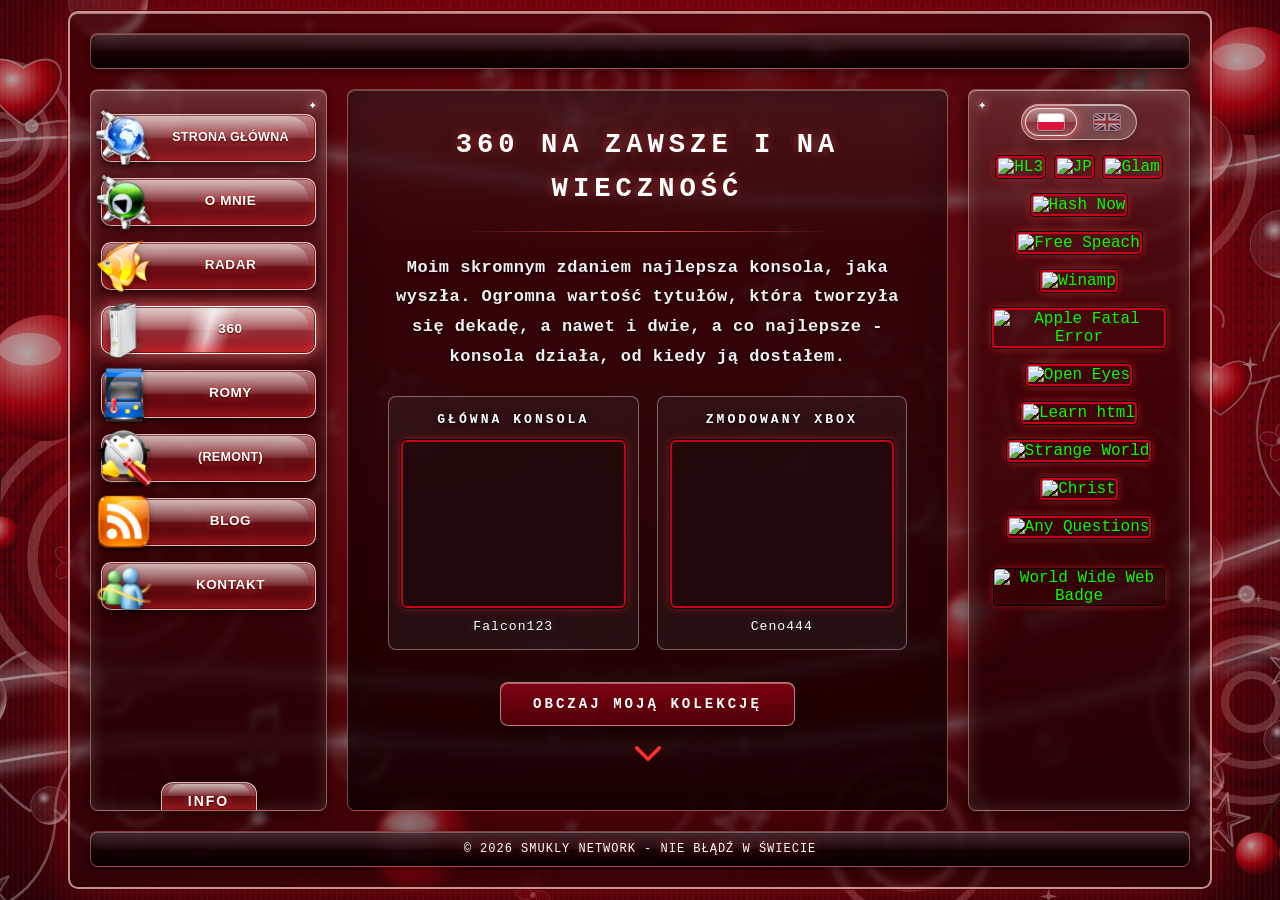
==== 360.html @ ffe2c6ab "Update 360.html" ====
<!DOCTYPE html>
<html lang="pl">
<head>
    <meta charset="UTF-8">
    <meta name="viewport" content="width=device-width, initial-scale=1.0">
    <title>360 - SMUKLY NETWORK</title>
    <link rel="icon" href="server-icon.png" type="image/png">
    <link rel="shortcut icon" href="server-icon.png" type="image/png">
    <style type="text/css">@font-face {font-family:'VT323';font-style:normal;font-weight:400;src:url(/cf-fonts/s/vt323/5.2.7/vietnamese/400/normal.woff2);unicode-range:U+0102-0103,U+0110-0111,U+0128-0129,U+0168-0169,U+01A0-01A1,U+01AF-01B0,U+0300-0301,U+0303-0304,U+0308-0309,U+0323,U+0329,U+1EA0-1EF9,U+20AB;font-display:swap;}@font-face {font-family:'VT323';font-style:normal;font-weight:400;src:url(/cf-fonts/s/vt323/5.2.7/latin/400/normal.woff2);unicode-range:U+0000-00FF,U+0131,U+0152-0153,U+02BB-02BC,U+02C6,U+02DA,U+02DC,U+0304,U+0308,U+0329,U+2000-206F,U+20AC,U+2122,U+2191,U+2193,U+2212,U+2215,U+FEFF,U+FFFD;font-display:swap;}@font-face {font-family:'VT323';font-style:normal;font-weight:400;src:url(/cf-fonts/s/vt323/5.2.7/latin-ext/400/normal.woff2);unicode-range:U+0100-02BA,U+02BD-02C5,U+02C7-02CC,U+02CE-02D7,U+02DD-02FF,U+0304,U+0308,U+0329,U+1D00-1DBF,U+1E00-1E9F,U+1EF2-1EFF,U+2020,U+20A0-20AB,U+20AD-20C0,U+2113,U+2C60-2C7F,U+A720-A7FF;font-display:swap;}@font-face {font-family:'Comfortaa';font-style:normal;font-weight:700;src:url(/cf-fonts/v/comfortaa/5.2.8/greek/wght/normal.woff2);unicode-range:U+0370-0377,U+037A-037F,U+0384-038A,U+038C,U+038E-03A1,U+03A3-03FF;font-display:swap;}@font-face {font-family:'Comfortaa';font-style:normal;font-weight:700;src:url(/cf-fonts/v/comfortaa/5.2.8/vietnamese/wght/normal.woff2);unicode-range:U+0102-0103,U+0110-0111,U+0128-0129,U+0168-0169,U+01A0-01A1,U+01AF-01B0,U+0300-0301,U+0303-0304,U+0308-0309,U+0323,U+0329,U+1EA0-1EF9,U+20AB;font-display:swap;}@font-face {font-family:'Comfortaa';font-style:normal;font-weight:700;src:url(/cf-fonts/v/comfortaa/5.2.8/cyrillic/wght/normal.woff2);unicode-range:U+0301,U+0400-045F,U+0490-0491,U+04B0-04B1,U+2116;font-display:swap;}@font-face {font-family:'Comfortaa';font-style:normal;font-weight:700;src:url(/cf-fonts/v/comfortaa/5.2.8/cyrillic-ext/wght/normal.woff2);unicode-range:U+0460-052F,U+1C80-1C8A,U+20B4,U+2DE0-2DFF,U+A640-A69F,U+FE2E-FE2F;font-display:swap;}@font-face {font-family:'Comfortaa';font-style:normal;font-weight:700;src:url(/cf-fonts/v/comfortaa/5.2.8/latin/wght/normal.woff2);unicode-range:U+0000-00FF,U+0131,U+0152-0153,U+02BB-02BC,U+02C6,U+02DA,U+02DC,U+0304,U+0308,U+0329,U+2000-206F,U+20AC,U+2122,U+2191,U+2193,U+2212,U+2215,U+FEFF,U+FFFD;font-display:swap;}@font-face {font-family:'Comfortaa';font-style:normal;font-weight:700;src:url(/cf-fonts/v/comfortaa/5.2.8/latin-ext/wght/normal.woff2);unicode-range:U+0100-02BA,U+02BD-02C5,U+02C7-02CC,U+02CE-02D7,U+02DD-02FF,U+0304,U+0308,U+0329,U+1D00-1DBF,U+1E00-1E9F,U+1EF2-1EFF,U+2020,U+20A0-20AB,U+20AD-20C0,U+2113,U+2C60-2C7F,U+A720-A7FF;font-display:swap;}@font-face {font-family:'Orbitron';font-style:normal;font-weight:700;src:url(/cf-fonts/v/orbitron/5.2.8/latin/wght/normal.woff2);unicode-range:U+0000-00FF,U+0131,U+0152-0153,U+02BB-02BC,U+02C6,U+02DA,U+02DC,U+0304,U+0308,U+0329,U+2000-206F,U+20AC,U+2122,U+2191,U+2193,U+2212,U+2215,U+FEFF,U+FFFD;font-display:swap;}@font-face {font-family:'Baloo 2';font-style:normal;font-weight:800;src:url(/cf-fonts/v/baloo-2/5.2.7/latin/wght/normal.woff2);unicode-range:U+0000-00FF,U+0131,U+0152-0153,U+02BB-02BC,U+02C6,U+02DA,U+02DC,U+0304,U+0308,U+0329,U+2000-206F,U+20AC,U+2122,U+2191,U+2193,U+2212,U+2215,U+FEFF,U+FFFD;font-display:swap;}@font-face {font-family:'Baloo 2';font-style:normal;font-weight:800;src:url(/cf-fonts/v/baloo-2/5.2.7/vietnamese/wght/normal.woff2);unicode-range:U+0102-0103,U+0110-0111,U+0128-0129,U+0168-0169,U+01A0-01A1,U+01AF-01B0,U+0300-0301,U+0303-0304,U+0308-0309,U+0323,U+0329,U+1EA0-1EF9,U+20AB;font-display:swap;}@font-face {font-family:'Baloo 2';font-style:normal;font-weight:800;src:url(/cf-fonts/v/baloo-2/5.2.7/latin-ext/wght/normal.woff2);unicode-range:U+0100-02BA,U+02BD-02C5,U+02C7-02CC,U+02CE-02D7,U+02DD-02FF,U+0304,U+0308,U+0329,U+1D00-1DBF,U+1E00-1E9F,U+1EF2-1EFF,U+2020,U+20A0-20AB,U+20AD-20C0,U+2113,U+2C60-2C7F,U+A720-A7FF;font-display:swap;}@font-face {font-family:'Baloo 2';font-style:normal;font-weight:800;src:url(/cf-fonts/v/baloo-2/5.2.7/devanagari/wght/normal.woff2);unicode-range:U+0900-097F,U+1CD0-1CF9,U+200C-200D,U+20A8,U+20B9,U+20F0,U+25CC,U+A830-A839,U+A8E0-A8FF,U+11B00-11B09;font-display:swap;}@font-face {font-family:'Fredoka';font-style:normal;font-weight:600;src:url(/cf-fonts/v/fredoka/5.2.10/latin/wght/normal.woff2);unicode-range:U+0000-00FF,U+0131,U+0152-0153,U+02BB-02BC,U+02C6,U+02DA,U+02DC,U+0304,U+0308,U+0329,U+2000-206F,U+20AC,U+2122,U+2191,U+2193,U+2212,U+2215,U+FEFF,U+FFFD;font-display:swap;}@font-face {font-family:'Fredoka';font-style:normal;font-weight:600;src:url(/cf-fonts/v/fredoka/5.2.10/latin-ext/wght/normal.woff2);unicode-range:U+0100-02BA,U+02BD-02C5,U+02C7-02CC,U+02CE-02D7,U+02DD-02FF,U+0304,U+0308,U+0329,U+1D00-1DBF,U+1E00-1E9F,U+1EF2-1EFF,U+2020,U+20A0-20AB,U+20AD-20C0,U+2113,U+2C60-2C7F,U+A720-A7FF;font-display:swap;}@font-face {font-family:'Fredoka';font-style:normal;font-weight:600;src:url(/cf-fonts/v/fredoka/5.2.10/hebrew/wght/normal.woff2);unicode-range:U+0307-0308,U+0590-05FF,U+200C-2010,U+20AA,U+25CC,U+FB1D-FB4F;font-display:swap;}@font-face {font-family:'Audiowide';font-style:normal;font-weight:400;src:url(/cf-fonts/s/audiowide/5.2.7/latin/400/normal.woff2);unicode-range:U+0000-00FF,U+0131,U+0152-0153,U+02BB-02BC,U+02C6,U+02DA,U+02DC,U+0304,U+0308,U+0329,U+2000-206F,U+20AC,U+2122,U+2191,U+2193,U+2212,U+2215,U+FEFF,U+FFFD;font-display:swap;}@font-face {font-family:'Audiowide';font-style:normal;font-weight:400;src:url(/cf-fonts/s/audiowide/5.2.7/latin-ext/400/normal.woff2);unicode-range:U+0100-02BA,U+02BD-02C5,U+02C7-02CC,U+02CE-02D7,U+02DD-02FF,U+0304,U+0308,U+0329,U+1D00-1DBF,U+1E00-1E9F,U+1EF2-1EFF,U+2020,U+20A0-20AB,U+20AD-20C0,U+2113,U+2C60-2C7F,U+A720-A7FF;font-display:swap;}</style>
    <link rel="stylesheet" href="style.css">
</head>
<body>
    <div class="bg-fx" aria-hidden="true"><span></span><span></span><span></span><span></span><span></span><span></span><span></span><span></span><span></span><span></span><span></span><span></span></div>
    <div class="container">
        <div class="ticker-wrapper">
            <div class="ticker" data-i18n="ticker">wkrótce nowe wpisy na stronie: smukly network</div>
        </div>
        <div class="main">
            <div class="menu">
                <a href="index.html"><img src="stronaglowna_icon.png" alt=""><span class="nav-label nav-label-long" data-i18n="nav_home">STRONA GŁÓWNA</span></a>
                <a href="o-mnie.html"><img src="omnie_icon.png" alt=""><span class="nav-label" data-i18n="nav_about">O MNIE</span></a>
                <a href="radar.html"><img src="radai_icon.png" alt=""><span class="nav-label" data-i18n="nav_gear">RADAR</span></a>
                <a href="360.html" class="active"><img src="360_icon.ico" alt=""><span class="nav-label" data-i18n="nav_music">360</span></a>
                <a href="romy.html"><img src="romy_icon.png" alt=""><span class="nav-label" data-i18n="nav_studio">ROMY</span></a>
                <a href="sztuka.html"><img src="(remont)_icon.png" alt=""><span class="nav-label nav-label-long" data-i18n="nav_art">(REMONT)</span></a>
                <a href="blog.html"><img src="blog_icon.png" alt=""><span class="nav-label" data-i18n="nav_blog">BLOG</span></a>
                <a href="kontakt.html"><img src="kontakt_icon.ico" alt=""><span class="nav-label" data-i18n="nav_contact">KONTAKT</span></a>
                <a href="info.html" class="menu-info-bottom" data-i18n="nav_info">INFO</a>
            </div>
            <div class="content">
                <div class="x360">
                    <h1 class="x360-title">360 NA ZAWSZE I NA WIECZNOŚĆ</h1>

                    <hr class="x360-sep">

                    <p class="x360-lead" data-i18n="x360_lead">Moim skromnym zdaniem najlepsza konsola, jaka wyszła. Ogromny wachlarz tytułów, który tworzyła się ponad dekadę; i poprostu złoto nie do zastąpienia.</p>

                    <div class="x360-consoles">
                        <div class="x360-console">
                            <h3 class="x360-console-name" data-i18n="x360_main_name">GŁÓWNA KONSOLA</h3>
                            <div class="x360-image">
                                <img src="main360icon.png" alt="Główna konsola">
                            </div>
                            <div class="x360-caption" data-i18n="x360_main_caption">Falcon123</div>
                        </div>
                        <div class="x360-console">
                            <h3 class="x360-console-name" data-i18n="x360_mod_name">ZMODOWANY XBOX</h3>
                            <div class="x360-image">
                                <img src="mod360icon.png" alt="Zmodowany Xbox">
                            </div>
                            <div class="x360-caption" data-i18n="x360_mod_caption">Ceno444</div>
                        </div>
                    </div>

                    <div class="x360-open" id="x360Open">
                        <button type="button" class="x360-open-btn" onclick="toggleX360()" data-i18n="x360_open">OBCZAJ MOJĄ KOLEKCJĘ</button>
                        <div class="x360-arrow" aria-hidden="true">
                            <svg viewBox="0 0 24 24" width="34" height="34"><path d="M4 7 L12 15 L20 7" fill="none" stroke="#ff2a2a" stroke-width="2.6" stroke-linecap="round" stroke-linejoin="round"/></svg>
                        </div>
                    </div>

                    <div class="x360-collection" id="x360Collection">
                        <h2 class="x360-sub" data-i18n="x360_list_title">KOLEKCJA - PEŁNA LISTA TYTUŁÓW</h2>
                        <p class="x360-count" data-i18n="x360_count">aktualny stan: 87</p>
                        <div class="x360-grid-wrap" id="x360Table">
                            <table class="x360-grid">
                                <tbody>
                                <tr><td>Red Dead Redemption</td><td>GTA V</td><td>GTA IV</td></tr>
                                <tr><td>GTA San Andreas</td><td>Xbox Live ArcadE</td><td>Fallout New Vegas</td></tr>
                                <tr><td>Naruto Rise Of a Ninja</td><td>Dead or Alive 4</td><td>BlazBlue CT.</td></tr>
                                <tr><td>Naruto SUNSR.</td><td>Naruto SUNS2.</td><td>L.A.Noire</td></tr>
                                <tr><td>Remember Me</td><td>Sleeping Dogs</td><td>Alan Wake</td></tr>
                                <tr><td>ROT. Tomb Rider</td><td>Tomb Rider</td><td>Tomb Rider U.</td></tr>
                                <tr><td>South Park TSOT.</td><td>Ashes C.2009</td><td>Minecraft</td></tr>
                                <tr><td>Pirates OTC. AWE.</td><td>Battlefield 4</td><td>Battlefield 3 LE.</td></tr>
                                <tr><td>COD MW3</td><td>COD MW2</td><td>Crysis 2</td></tr>
                                <tr><td>Crysis 3 HE.</td><td>COD BO3</td><td>Halo Reach</td></tr>
                                <tr><td>Halo 4</td><td>Halo 3</td><td>Halo 3 ODST</td></tr>
                                <tr><td>MetalGearRising R.</td><td>Hitman A.</td><td>WatchDogs</td></tr>
                                <tr><td>Assasin C. IV</td><td>Assasin C. III</td><td>Assasin C. R.</td></tr>
                                <tr><td>Assasin C. B.</td><td>Assasin C. II</td><td>Assasin C.</td></tr>
                                <tr><td>Final Fantasy XIII</td><td>TCGRAW.</td><td>Deadpool</td></tr>
                                <tr><td>Mirror's Edge</td><td>Grid 2</td><td>Destiny</td></tr>
                                <tr><td>Perfect Dark Z.</td><td>DeadRising 2</td><td>Borderlands 2</td></tr>
                                <tr><td>Borderlands</td><td>F1 2011</td><td>NBA2k12</td></tr>
                                <tr><td>NBA2k11</td><td>NBA Street H.</td><td>Fifa 14</td></tr>
                                <tr><td>Fifa 13</td><td>Pro ES. 2008</td><td>Skate.</td></tr>
                                <tr><td>Skate 2</td><td>Skate 3</td><td>W 13</td></tr>
                                <tr><td>Viva Piniata</td><td>Forza M. 2</td><td>T. GunStringer</td></tr>
                                <tr><td>Lego StarWars TIA.</td><td>Pixar ToyStory M.</td><td></td></tr>
                                <tr><td></td><td></td><td></td></tr>
                                <tr><td></td><td></td><td></td></tr>
                                <tr><td></td><td></td><td></td></tr>
                                <tr><td></td><td></td><td></td></tr>
                                <tr><td></td><td></td><td></td></tr>
                                <tr><td></td><td></td><td></td></tr>
                                <tr><td></td><td></td><td></td></tr>
                                <tr><td></td><td></td><td></td></tr>
                                <tr><td></td><td></td><td></td></tr>
                                <tr><td></td><td></td><td></td></tr>
                                <tr><td></td></tr>
                            </tbody>
                            </table>
                        </div>
                        <button type="button" class="x360-toggle" id="x360Btn" onclick="toggleX360()" data-i18n="x360_btn_less">ZWIŃ LISTĘ</button>
                    </div>
                </div>
            </div>
            <div class="sidebar">
                <div class="sidebar-top">

                    <div class="lang-switch">
                        <button type="button" id="btnPl" class="active" onclick="setLang('pl')" title="zmień na polski" aria-label="zmień na polski">
                            <svg class="flag-hd-svg" viewBox="0 0 24 15">
                                <rect x="0" y="0" width="24" height="7.5" fill="#ffffff"/>
                                <rect x="0" y="7.5" width="24" height="7.5" fill="#dc143c"/>
                            </svg>
                        </button>

                        <button type="button" id="btnEn" onclick="setLang('en')" title="change to English" aria-label="change to English">
                            <svg class="flag-hd-svg" viewBox="0 0 24 15">
                                <rect x="0" y="0" width="24" height="15" fill="#012169"/>
                                <path d="M0 0 L24 15 M24 0 L0 15" stroke="#ffffff" stroke-width="3.2"/>
                                <path d="M0 0 L24 15 M24 0 L0 15" stroke="#c8102e" stroke-width="1.6"/>
                                <path d="M12 0 V15 M0 7.5 H24" stroke="#ffffff" stroke-width="5"/>
                                <path d="M12 0 V15 M0 7.5 H24" stroke="#c8102e" stroke-width="2.8"/>
                            </svg>
                        </button>
                    </div>
                </div>

                <div class="sidebar-gifs">
                    <img src="https://88x31.nl/gifs/halflifethree.png" alt="HL3">
                    <img src="https://88x31.nl/gifs/love-home.gif" alt="JP">
                    <img src="https://88x31.nl/gifs/arcadevirus_av3.png" alt="Glam">
                    <img src="https://anlucas.neocities.org/hash_now.gif" alt="Hash Now">
                    <img src="https://anlucas.neocities.org/prod_625_17265.gif" alt="Free Speach">
                    <img src="https://anlucas.neocities.org/Winamp.gif" alt="Winamp">
                    <img src="https://anlucas.neocities.org/apple_fatal_error.gif" alt="Apple Fatal Error">
                    <img src="https://anlucas.neocities.org/bestview.gif" alt="Open Eyes">
                    <img src="https://anlucas.neocities.org/html.gif" alt="Learn html">
                    <img src="https://anlucas.neocities.org/ribbon2.gif" alt="Strange World">
                    <img src="https://anlucas.neocities.org/christnow.gif" alt="Christ">
                    <img src="https://anlucas.neocities.org/email-icon.gif" alt="Any Questions">
                    <div style="margin-top: 15px;">
                        <img src="https://anlucas.neocities.org/worldwideweb_badge.gif" alt="World Wide Web Badge" style="border: none;">
                    </div>
                </div>
            </div>
        </div>
        <footer data-i18n="footer">
            © 2026 SMUKLY NETWORK - NIE BŁĄDŹ W ŚWIECIE
        </footer>
    </div>

    <script>
        const i18n = {
            pl: {
                ticker: "wkrótce nowe wpisy na stronie: smukly network",
                nav_home: "STRONA GŁÓWNA",
                nav_about: "O MNIE",
                nav_gear: "RADAR",
                nav_music: "360",
                nav_studio: "ROMY",
                nav_art: "(REMONT)",
                nav_blog: "BLOG",
                nav_contact: "KONTAKT",
                nav_info: "INFO",
                top_line: "smukly network",
                bottom_line: "sieć bez granic",
                p1: "yooo tu smukly",
                p2: "Witaj na mojej stronie, a w sumie bardziej na portalu ( ͡~ ͜ʖ ͡°)",
                p3: "Jest to jej nowe wydanie, gdzie będzie aktualizowana co tydzień (w niedzielę zazwyczaj), a nie jak poprzednia.",
                p4: "Co tu znajdziecie?<br>- kontakt i informacje<br>- zajawki oraz kolekcje (jestem chyba jakimś przydasiem)<br>- i również projekty czy artystyczne kreacje",
                p5: "Pozdro i dziena za odwiedziny!",
                x360_lead: "Moim skromnym zdaniem najlepsza konsola, jaka wyszła. Ogromna wartość tytułów, która tworzyła się dekadę, a nawet i dwie, a co najlepsze - konsola działa, od kiedy ją dostałem.",
                x360_main_name: "GŁÓWNA KONSOLA",
                x360_main_caption: "Falcon123",
                x360_mod_name: "ZMODOWANY XBOX",
                x360_mod_caption: "Ceno444",
                x360_list_title: "KOLEKCJA - PEŁNA LISTA TYTUŁÓW",
                x360_btn_more: "ROZWIŃ PEŁNĄ LISTĘ",
                x360_btn_less: "ZWIŃ LISTĘ",
                footer: "© 2026 SMUKLY NETWORK - NIE BŁĄDŹ W ŚWIECIE"
            },
            en: {
                ticker: "new posts coming soon on: smukly network",
                nav_home: "HOME",
                nav_about: "ABOUT ME",
                nav_gear: "RADAR",
                nav_music: "360",
                nav_studio: "ROMS",
                nav_art: "(RENOV.)",
                nav_blog: "BLOG",
                nav_contact: "CONTACT",
                nav_info: "INFO",
                top_line: "smukly network",
                bottom_line: "network without limits",
                p1: "yooo it's smukly",
                p2: "Welcome to my site, or rather to my portal ( ͡~ ͜ʖ ͡°)",
                p3: "This is its new edition, where it will be updated every week (usually on Sunday), unlike the previous one.",
                p4: "What will you find here?<br>- contact and information<br>- sneak peeks and collections (I'm probably some kind of hoarder)<br>- and also projects and artistic creations",
                p5: "Peace and thanks for stopping by!",
                x360_lead: "In my humble opinion the best console ever released. A huge library built over a decade or two, and best of all - it still works, ever since I got it.",
                x360_main_name: "MAIN CONSOLE",
                x360_mod_name: "MODDED XBOX",
                x360_list_title: "COLLECTION - FULL TITLE LIST",
                x360_btn_more: "EXPAND FULL LIST",
                x360_btn_less: "COLLAPSE LIST",
                footer: "© 2026 SMUKLY NETWORK - DON'T LOSE YOUR WAY"
            }
        };

        function setLang(lang) {
            localStorage.setItem("sn_lang", lang);
            document.querySelectorAll("[data-i18n]").forEach((el) => {
                const key = el.getAttribute("data-i18n");
                if (i18n[lang] && i18n[lang][key]) {
                    el.innerHTML = i18n[lang][key];
                }
            });
            document.getElementById("btnPl").classList.toggle("active", lang === "pl");
            document.getElementById("btnEn").classList.toggle("active", lang === "en");
        }

        function toggleX360() {
            const box = document.getElementById("x360Collection");
            const open = document.getElementById("x360Open");
            box.classList.toggle("open");
            open.classList.toggle("hidden");
        }

        setLang(localStorage.getItem("sn_lang") || "pl");
        localStorage.removeItem("sn_theme");
    </script>
</body>
</html>
---- style.css ----
body {
    margin: 0;
    padding: 0;
    background-color: #000;
    color: #00ff00;
    font-family: "Courier New", Courier, monospace;
    min-height: 100vh;
    display: flex;
    align-items: center;
    justify-content: center;
    background-image:
        repeating-linear-gradient(0deg, transparent, transparent 20px, rgba(0,255,0,0.1) 20px, rgba(0,255,0,0.2) 21px),
        repeating-linear-gradient(90deg, transparent, transparent 20px, rgba(0,255,0,0.1) 20px, rgba(0,255,0,0.2) 21px),
        linear-gradient(to bottom, rgba(0,50,0,0.8), #000 70%),
        radial-gradient(circle at center, transparent 40%, #000 70%);
    background-size: 100% 100%, 100% 100%, 100% 100%, 200% 200%;
    animation: tunnel-move 30s linear infinite;
}
@keyframes tunnel-move {
    0% { background-position: 0 0, 0 0, 0 0, center center; }
    100% { background-position: 0 1000px, 0 1000px, 0 0, center center; }
}
.container {
    width: 1100px; /* poszerzone jak lubiłeś */
    max-width: 95%;
    padding: 20px;
    border: 4px solid #ffff00;
    background-color: rgba(12, 0, 51, 0.92);
    box-shadow: 0 0 40px #00ff00;
    backdrop-filter: blur(4px);
    border-radius: 10px;
}

.ticker-wrapper {
    background-color: #000;
    overflow: hidden;
    padding: 8px 0;
    margin-bottom: 20px;
    border-radius: 8px;
    position: relative;
}
.ticker {
    display: inline-block;
    color: #00ff00;
    font-size: 14px;
    white-space: nowrap;
    padding-left: 100%;
    animation: ticker-move 15s linear infinite;
}
@keyframes ticker-move {
    0% { transform: translateX(0); }
    100% { transform: translateX(-100%); }
}
.main {
    display: flex;
    min-height: 500px;
    gap: 20px;
}
.menu {
    width: 215px;
    padding: 16px 10px;
    background-color: rgba(17, 0, 68, 0.95);
    border-right: 3px solid #ffff00;
    border-radius: 8px;
    flex-shrink: 0;
    display: flex;
    flex-direction: column;
}

/* LEWY PANEL: PRZYCISKI PODSTRON - 3 MOTYWY (kolory sterowane zmiennymi) */
body {
    --nav-shine-color: rgba(255, 255, 255, 0.85);
    --nav-shine: linear-gradient(105deg, transparent 40%, var(--nav-shine-color) 50%, transparent 60%);

    /* MOTYW 1: FRUTIGER AERO - biale, przezroczyste szklo z kreska polysku */
    --nav-base: linear-gradient(180deg, rgba(235, 248, 255, 0.82) 0%, rgba(190, 232, 255, 0.62) 100%);
    --nav-gloss: linear-gradient(180deg, rgba(255, 255, 255, 0.8) 0%, rgba(255, 255, 255, 0.3) 49%, rgba(255, 255, 255, 0) 50%, rgba(255, 255, 255, 0) 100%);
    --nav-border-color: rgba(255, 255, 255, 0.95);
    --nav-border-hover-color: #ffffff;
    --nav-shadow: inset 0 0 0 1px rgba(110, 200, 240, 0.55), inset 0 -7px 10px rgba(70, 190, 240, 0.35), 0 3px 8px rgba(0, 0, 0, 0.5);
    --nav-shadow-hover: inset 0 0 0 1px rgba(110, 210, 250, 0.85), inset 0 -7px 12px rgba(60, 200, 255, 0.5), 0 5px 12px rgba(0, 0, 0, 0.5), 0 0 16px rgba(130, 225, 255, 0.9);
    --nav-active-base: linear-gradient(180deg, rgba(255, 255, 255, 0.97) 0%, rgba(150, 236, 255, 0.85) 100%);
    --nav-shadow-active: inset 0 0 0 1px rgba(90, 210, 250, 0.9), inset 0 -7px 12px rgba(60, 210, 255, 0.55), 0 0 18px rgba(150, 235, 255, 0.95), 0 3px 8px rgba(0, 0, 0, 0.45);
    --nav-text: #052a4d;
    --nav-text-hover: #00508a;
    --nav-text-shadow: 0 1px 0 rgba(255, 255, 255, 0.9), 0 0 8px rgba(255, 255, 255, 0.9);
}
/* MOTYW 2: DARK AERO - ciemniejsza wersja szkla */

/* MOTYW 3: VECTORDELIA - paski: zielony, niebieski, rozowy */

.menu a:not(.menu-info-bottom) {
    display: flex;
    align-items: center;
    justify-content: flex-start;
    gap: 6px;
    box-sizing: border-box;
    height: 48px;
    margin: 8px 0;
    padding: 0 12px 0 8px;
    background-image: var(--nav-shine), var(--nav-gloss), var(--nav-base);
    background-size: 250% 100%, 100% 100%, 100% 100%;
    background-position: 100% 0, 0 0, 0 0;
    background-repeat: no-repeat;
    text-decoration: none;
    border: 1px solid var(--nav-border-color);
    border-radius: 10px;
    box-shadow: var(--nav-shadow);
    overflow: visible;
    position: relative;
    transition: transform 0.22s cubic-bezier(0.22, 1, 0.36, 1), box-shadow 0.22s ease, border-color 0.22s ease, background-position 0s;
}
.menu a:not(.menu-info-bottom) img,
.menu a:not(.menu-info-bottom) svg {
    width: 56px;
    height: 56px;
    margin: 0 0 0 -14px;
    flex-shrink: 0;
    object-fit: contain;
    image-rendering: auto;
    filter: drop-shadow(0 2px 3px rgba(0, 0, 0, 0.45));
    transition: transform 0.3s cubic-bezier(0.34, 1.56, 0.64, 1);
}
.menu a:not(.menu-info-bottom) .nav-label {
    flex: 1;
    min-width: 0;
    color: var(--nav-text);
    font-family: "Segoe UI", "Frutiger", "Myriad Pro", "Trebuchet MS", Verdana, Arial, sans-serif;
    font-weight: 700;
    font-size: 13.5px;
    letter-spacing: 0.6px;
    line-height: 1.1;
    text-align: center;
    text-transform: uppercase;
    white-space: nowrap;
    text-shadow: var(--nav-text-shadow);
    -webkit-font-smoothing: antialiased;
    -moz-osx-font-smoothing: grayscale;
    text-rendering: optimizeLegibility;
    transition: color 0.22s ease;
}
.menu a:not(.menu-info-bottom) .nav-label.nav-label-long {
    font-size: 12.5px;
    letter-spacing: 0.3px;
}

/* NAJECHANIE: przycisk unosi sie, blysk przesuwa sie po szkle, ikonka podskakuje */
.menu a:not(.menu-info-bottom):hover {
    transform: translateY(-2px);
    z-index: 2;
    border-color: var(--nav-border-hover-color);
    box-shadow: var(--nav-shadow-hover);
    background-position: 0% 0, 0 0, 0 0;
    transition: transform 0.22s cubic-bezier(0.22, 1, 0.36, 1), box-shadow 0.22s ease, border-color 0.22s ease, background-position 0.7s ease;
}
.menu a:not(.menu-info-bottom):hover img,
.menu a:not(.menu-info-bottom):hover svg {
    transform: translateY(-3px) rotate(-8deg) scale(1.12);
}
.menu a:not(.menu-info-bottom):hover .nav-label {
    color: var(--nav-text-hover);
}

/* AKTYWNY PRZYCISK */
.menu a:not(.menu-info-bottom).active {
    background-image: var(--nav-shine), var(--nav-gloss), var(--nav-active-base);
    border-color: var(--nav-border-hover-color);
    box-shadow: var(--nav-shadow-active);
}
.menu a:not(.menu-info-bottom):active {
    transform: translateY(1px);
}

/* PRZYCISK INFO: ZAKŁADKA PRZYKLEJONA DO DOŁU LEWEGO PANELU (w stylu przycisków podstron) */
.menu {
    position: relative;
}
.menu a.menu-info-bottom {
    margin-top: auto;
    margin-bottom: -16px; /* dosuwa zakładkę do samej dolnej krawędzi panelu */
    align-self: center;
    box-sizing: border-box;
    width: 96px;
    max-width: 100%;
    height: 28px;
    padding: 0 10px;
    display: flex;
    align-items: center;
    justify-content: center;
    flex-shrink: 0;
    background-image: var(--nav-shine), var(--nav-gloss), var(--nav-base);
    background-size: 250% 100%, 100% 100%, 100% 100%;
    background-position: 100% 0, 0 0, 0 0;
    background-repeat: no-repeat;
    color: var(--nav-text);
    font-family: "Segoe UI", "Frutiger", "Myriad Pro", "Trebuchet MS", Verdana, Arial, sans-serif;
    font-weight: 700;
    font-size: 12px;
    letter-spacing: 2px;
    text-decoration: none;
    text-transform: uppercase;
    text-shadow: var(--nav-text-shadow);
    border: 1px solid var(--nav-border-color);
    border-bottom: none;
    border-radius: 12px 12px 0 0;
    box-shadow: var(--nav-shadow);
    overflow: hidden;
    transition: width 0.35s cubic-bezier(0.34, 1.56, 0.64, 1), height 0.35s cubic-bezier(0.34, 1.56, 0.64, 1), letter-spacing 0.35s ease, box-shadow 0.25s ease, color 0.2s ease, background-position 0s;
}
.menu a.menu-info-bottom:hover {
    width: 140px;
    height: 36px;
    letter-spacing: 5px;
    color: var(--nav-text-hover);
    border-color: var(--nav-border-hover-color);
    box-shadow: var(--nav-shadow-hover);
    background-position: 0% 0, 0 0, 0 0;
    transition: width 0.35s cubic-bezier(0.34, 1.56, 0.64, 1), height 0.35s cubic-bezier(0.34, 1.56, 0.64, 1), letter-spacing 0.35s ease, box-shadow 0.25s ease, color 0.2s ease, background-position 0.7s ease;
}
.menu a.menu-info-bottom.active {
    background-image: var(--nav-shine), var(--nav-gloss), var(--nav-active-base);
    border-color: var(--nav-border-hover-color);
    box-shadow: var(--nav-shadow-active);
}
.menu a.menu-info-bottom:active {
    height: 32px;
}

/* PRZYCISK POWROTU W RETRO STYLU PODSTRON */
a.blog-back-btn,
button.blog-back-btn,
.back-btn {
    display: inline-flex;
    align-items: center;
    gap: 6px;
    margin-top: 22px;
    padding: 7px 15px;
    background:
        linear-gradient(180deg, rgba(255,255,255,0.48) 0%, rgba(255,255,255,0.08) 50%, rgba(155,65,0,0.25) 100%),
        linear-gradient(90deg, #ffd600 0%, #ffb700 55%, #f59e0b 100%);
    color: #e619b8;
    font-family: "Arial Black", Impact, "Courier New", monospace;
    font-weight: 900;
    font-size: 12.5px;
    letter-spacing: 0.5px;
    text-transform: uppercase;
    text-decoration: none;
    border-top: 2px solid #fffbe6;
    border-left: 2px solid #ffe66d;
    border-right: 2px solid #b45309;
    border-bottom: 3px solid #78350f;
    border-radius: 6px;
    box-shadow: 0 3px 0 #3b0764, 0 4px 8px rgba(0, 0, 0, 0.75);
    text-shadow:
        -1.5px -1.5px 0 #240046,
         1.5px -1.5px 0 #240046,
        -1.5px  1.5px 0 #240046,
         1.5px  1.5px 0 #240046;
    cursor: pointer;
    transition: all 0.2s ease;
}
a.blog-back-btn:hover,
button.blog-back-btn:hover,
.back-btn:hover {
    background:
        linear-gradient(180deg, rgba(255,255,255,0.62) 0%, rgba(255,255,255,0.12) 50%, rgba(155,65,0,0.2) 100%),
        linear-gradient(90deg, #ffe338 0%, #ffc400 55%, #ff9f0a 100%);
    color: #ff38cc;
    transform: translateY(-2px);
    box-shadow: 0 4px 0 #581c87, 0 0 12px rgba(255, 255, 0, 0.55);
}
a.blog-back-btn:active,
button.blog-back-btn:active,
.back-btn:active {
    transform: translateY(1px);
    box-shadow: 0 1px 0 #3b0764;
}

.content {
    flex: 1;
    padding: 30px 40px;
    color: #00ff00;
    line-height: 1.6;
}
.content p {
    margin-bottom: 1.2rem;
    font-size: 17px;
    font-weight: bold;
    letter-spacing: 0.5px;
}
.sidebar {
    width: 200px;
    padding: 20px 10px;
    background-color: rgba(17, 0, 68, 0.95);
    border-left: 3px solid #ffff00;
    text-align: center;
    border-radius: 8px;
    flex-shrink: 0;
}
.sidebar img {
    margin: 12px 0;
    border: 2px solid #ffff00;
    border-radius: 4px;
    image-rendering: pixelated;
    max-width: 170px;
}

/* GÓRA PRAWEGO PANELU: 3 LUDZIKI + FLAGI PL / EN */
.sidebar-top {
    display: flex;
    flex-direction: column;
    align-items: center;
    gap: 12px;
    width: 100%;
}

/* połysk szkła na górnej połówce przycisku */

/* świetlna podłoga pod ludzikiem */

/* FLAGI PL / EN POD LUDZIKAMI (szklane pigułki, powiewanie) */
.lang-switch {
    display: flex;
    justify-content: center;
    gap: 4px;
    padding: 3px;
    background: rgba(0, 0, 0, 0.3);
    border: 1px solid rgba(255, 255, 255, 0.15);
    border-radius: 999px;
    box-shadow: inset 0 1px 3px rgba(0, 0, 0, 0.5);
}
.lang-switch button {
    position: relative;
    padding: 5px 12px;
    background: transparent;
    border: 1px solid transparent;
    border-radius: 999px;
    cursor: pointer;
    display: inline-flex;
    align-items: center;
    justify-content: center;
    overflow: hidden;
    transition: transform 0.25s cubic-bezier(0.34, 1.56, 0.64, 1), border-color 0.2s ease, background 0.2s ease, box-shadow 0.2s ease;
}
.lang-switch button:hover {
    transform: translateY(-1px);
    background: rgba(255, 255, 255, 0.1);
    border-color: rgba(255, 255, 255, 0.3);
}
.lang-switch button:active {
    transform: scale(0.94);
}
.lang-switch button.active {
    background: linear-gradient(180deg, rgba(255,255,255,0.45) 0%, rgba(140,230,255,0.25) 50%, rgba(0,140,220,0.25) 51%, rgba(140,230,255,0.35) 100%);
    border-color: rgba(200, 245, 255, 0.95);
    box-shadow: 0 0 10px rgba(140, 230, 255, 0.75);
}
.lang-switch button:not(.active) .flag-hd-svg {
    opacity: 0.6;
    filter: saturate(0.6);
}
.flag-hd-svg {
    width: 26px;
    height: 16px;
    display: block;
    flex-shrink: 0;
    border-radius: 3px;
    box-shadow: 0 0 0 1px rgba(255, 255, 255, 0.5), 0 1px 3px rgba(0, 0, 0, 0.6);
    animation: flag-wave 1.8s ease-in-out infinite;
    transform-origin: left center;
    transition: opacity 0.2s ease, filter 0.2s ease;
}
.lang-switch button:hover .flag-hd-svg {
    opacity: 1;
    filter: none;
}
.lang-switch button:nth-child(2) .flag-hd-svg {
    animation-delay: 0.35s;
}
@keyframes flag-wave {
    0%, 100% { transform: skewY(0deg) scaleX(1); }
    25% { transform: skewY(-5deg) scaleX(0.97); }
    50% { transform: skewY(0deg) scaleX(1); }
    75% { transform: skewY(5deg) scaleX(0.97); }
}

.sidebar-gifs {
    margin-top: 24px;
}

/* MOTYW 2 (DARK AERO) I MOTYW 3 (VECTORDELIA) */

footer {
    padding: 10px;
    margin-top: 20px;
    font-size: 12px;
    text-align: center;
    color: #ffff00;
}
/* Wszystkie pozostałe klasy z Twojego oryginalnego CSS */
.main-header { text-align: center; margin-bottom: 2.5rem; }
.main-header .top-line { font-size: 38px; letter-spacing: 5px; text-shadow: 0 0 10px #00ff00; margin: 0; }
.main-header .dash { font-size: 48px; font-weight: bold; color: #ffff00; margin: 0.3rem 0; line-height: 0.8; text-shadow: 0 0 12px #ffff00; }
.main-header .bottom-line { font-size: 34px; letter-spacing: 7px; text-shadow: 0 0 8px #00ff00; margin: 0; }
.music-section { text-align: center; max-width: 720px; margin: 0 auto; }
.music-title { font-size: 3.8rem; margin: 1.2rem 0; text-shadow: 0 0 18px #00ff00, 0 0 35px #00ff00; letter-spacing: 5px; animation: glow 4s infinite alternate; }
@keyframes glow { 0% { text-shadow: 0 0 8px #00ff00; } 100% { text-shadow: 0 0 25px #00ff00, 0 0 45px #00ff00; } }
.music-desc { font-size: 1.25rem; margin: 1rem 0 2rem 0; opacity: 0.9; }
.platform-links { margin-bottom: 2rem; }
.platform-link { display: inline-block; margin: 0.8rem 1.5rem; font-size: 1.8rem; padding: 0.7rem 1.5rem; border: 3px solid #ffff00; border-radius: 8px; background: rgba(255, 255, 0, 0.08); color: #ffff00; text-decoration: none; font-weight: bold; transition: all 0.3s; }
.platform-link:hover { background: rgba(255, 255, 0, 0.25); box-shadow: 0 0 18px #ffff00; transform: scale(1.07); }
.platform-note { font-size: 1.1rem; margin-top: 0.4rem; opacity: 0.85; display: block; }
.profile-card { max-width: 640px; margin: 0 auto 1.5rem; padding: 1rem; border: 2px solid #00ff00; background: rgba(0, 20, 0, 0.65); box-shadow: 0 0 15px #00ff00; }
.profile-table { width: 100%; font-size: 1rem; line-height: 1.6; }
.separator { margin: 0.6rem 0; border: 0; border-top: 1px solid #00ff00; opacity: 0.5;}
.mc-alert-box { border: 3px double #ff0000; background: rgba(50, 0, 0, 0.7); padding: 25px; text-align: center; box-shadow: 0 0 20px rgba(255,0,0,0.4); }
.mc-warning-header { color: #ff0000; font-size: 24px; animation: blinker 1.5s linear infinite; font-weight: bold; }
@keyframes blinker { 50% { opacity: 0; } }
.discord-construction { text-align: center; border: 2px solid #ffff00; padding: 40px; background: rgba(255,255,0,0.05); }
.discord-emoji { font-size: 45px; display: block; margin-top: 15px; animation: float 3s ease-in-out infinite; }
@keyframes float { 0%, 100% { transform: translateY(0); } 50% { transform: translateY(-10px); } }
.blog-post-link { border: 2px solid #00ff00; background: rgba(0, 255, 0, 0.1); padding: 15px; cursor: pointer; color: #00ff00; transition: 0.3s; margin-top: 15px; display: block; text-decoration: none; }
.blog-post-link:hover { background: rgba(0, 255, 0, 0.3); box-shadow: 0 0 15px #00ff00; }
.info-grid { display: grid; grid-template-columns: 1fr 1fr; gap: 20px; margin-top: 20px; }
.info-box { border: 1px solid #00ff00; padding: 15px; background: rgba(0,255,0,0.05); }
.info-label { color: #ffff00; font-weight: bold; display: block; margin-bottom: 5px; }
.gear-section { max-width: 780px; margin: 0 auto; }
.gear-title { font-size: 2.2rem; text-align: center; margin: 0.8rem 0 1.5rem 0; text-shadow: 0 0 10px #ffff00; }
.gear-subtitle { font-size: 1.5rem; margin: 1.5rem 0 0.6rem 0; color: #ffffaa; text-shadow: 0 0 6px #ffff00; border-bottom: 1px solid #00ff00; }
.gear-list { font-size: 1.05rem; line-height: 1.5; margin: 0.6rem 0 1rem 0; padding-left: 0.8rem; border-left: 2px solid #00ff00; }
.gear-list strong { color: #ffff00; text-shadow: 0 0 4px #ffff00; }
.thin-divider { margin: 1.2rem 0; height: 1px; opacity: 0.7; border: 0; border-top: 1px solid #00ff00; }
.thick-divider { margin: 2rem 0 1.5rem; height: 3px; opacity: 0.85; border: 0; border-top: 3px solid #00ff00; }
.studio-note { font-size: 1.2rem; text-align: center; margin-top: 2rem; opacity: 0.8; }
/* NOWA KLASA Z WPISU BLOGA */
.article-box {
    border: 1px solid #00ff00;
    background: rgba(0, 255, 0, 0.05);
    padding: 25px;
    width: 100%;
    box-sizing: border-box;
}
@media (max-width: 768px) {
    .container { width: 90%; padding: 10px; }
    .main { flex-direction: column; }
    .menu, .content, .sidebar { width: 100%; padding: 10px; }
    .menu a.menu-info-bottom { margin-top: 10px; margin-bottom: -10px; }
    .sidebar-gifs { margin-top: 20px; }
}

/* NOWE EFEKTY – DODANE NA KOŃCU */

footer {
    text-transform: uppercase;
    letter-spacing: 1px;
}

/* Lightbox - retro styl */
.lightbox {
    display: none;
    position: fixed;
    z-index: 999;
    left: 0;
    top: 0;
    width: 100%;
    height: 100%;
    background-color: rgba(0, 0, 0, 0.85);
    justify-content: center;
    align-items: center;
}
.lightbox img {
    max-width: 90%;
    max-height: 90%;
    border: 4px solid #fff;
    box-shadow: 0 0 20px #0f0;
}
.close-btn {
    position: absolute;
    top: 20px;
    right: 30px;
    font-family: monospace;
    font-size: 50px;
    color: #0f0;
    text-shadow: 0 0 10px #0f0;
    cursor: pointer;
    user-select: none;
}
.close-btn:hover {
    color: #fff;
    text-shadow: 0 0 15px #0ff;
}

/* ============================================================
   TŁA STRONY + SZKLANE PANELE DLA 3 MOTYWÓW (dodane na końcu)
   jaśniejsze: lewy/prawy panel  >  środek  >  pasek z napisem i stopka (najciemniejsze)
   ============================================================ */
@keyframes panel-drift {
    0% { background-position: 0 0, 0 0, 0 0; }
    100% { background-position: 0 -640px, 0 0, 0 0; }
}
@keyframes strip-shine {
    0% { left: -40%; }
    100% { left: 140%; }
}
footer::before,
.ticker-wrapper::before {
    content: "";
    position: absolute;
    top: 0; bottom: 0;
    left: -40%;
    width: 30%;
    background: linear-gradient(100deg, transparent, rgba(255,255,255,0.18), transparent);
    animation: strip-shine 6s ease-in-out infinite;
    pointer-events: none;
}
footer { position: relative; z-index: 0; }
.ticker { position: relative; z-index: 1; }

/* MOTYW 1: FRUTIGER AERO */
body {
    background: url("data:image/svg+xml,%3Csvg xmlns=%22http://www.w3.org/2000/svg%22 viewBox=%220 0 1600 900%22 preserveAspectRatio=%22xMidYMax slice%22%3E%3Cdefs%3E%3ClinearGradient id=%22s%22 x1=%220%22 y1=%220%22 x2=%220%22 y2=%221%22%3E%3Cstop offset=%220%22 stop-color=%22%231e88e5%22/%3E%3Cstop offset=%22.55%22 stop-color=%22%237fd3ff%22/%3E%3Cstop offset=%221%22 stop-color=%22%23e6f9ff%22/%3E%3C/linearGradient%3E%3ClinearGradient id=%22b%22 x1=%220%22 y1=%220%22 x2=%220%22 y2=%221%22%3E%3Cstop offset=%220%22 stop-color=%22%23d9f4ff%22/%3E%3Cstop offset=%221%22 stop-color=%22%235fb4e0%22/%3E%3C/linearGradient%3E%3ClinearGradient id=%22b2%22 x1=%220%22 y1=%220%22 x2=%220%22 y2=%221%22%3E%3Cstop offset=%220%22 stop-color=%22%23a9dcf5%22 stop-opacity=%22.8%22/%3E%3Cstop offset=%221%22 stop-color=%22%234a9ccc%22 stop-opacity=%22.8%22/%3E%3C/linearGradient%3E%3ClinearGradient id=%22g%22 x1=%220%22 y1=%220%22 x2=%220%22 y2=%221%22%3E%3Cstop offset=%220%22 stop-color=%22%23a6f04a%22/%3E%3Cstop offset=%221%22 stop-color=%22%232f9e1e%22/%3E%3C/linearGradient%3E%3CradialGradient id=%22sun%22 cx=%22.5%22 cy=%22.5%22 r=%22.5%22%3E%3Cstop offset=%220%22 stop-color=%22%23fff%22/%3E%3Cstop offset=%221%22 stop-color=%22%23fff%22 stop-opacity=%220%22/%3E%3C/radialGradient%3E%3C/defs%3E%3Crect width=%221600%22 height=%22900%22 fill=%22url(%23s)%22/%3E%3Ccircle cx=%221250%22 cy=%22170%22 r=%22220%22 fill=%22url(%23sun)%22 opacity=%22.8%22/%3E%3Cg fill=%22%23fff%22 opacity=%22.85%22%3E%3Cellipse cx=%22300%22 cy=%22160%22 rx=%22140%22 ry=%2238%22/%3E%3Cellipse cx=%22380%22 cy=%22135%22 rx=%2290%22 ry=%2240%22/%3E%3Cellipse cx=%22900%22 cy=%22230%22 rx=%22170%22 ry=%2234%22/%3E%3Cellipse cx=%22980%22 cy=%22205%22 rx=%2290%22 ry=%2236%22/%3E%3C/g%3E%3Cg fill=%22url(%23b2)%22%3E%3Crect x=%2240%22 y=%22430%22 width=%22110%22 height=%22400%22/%3E%3Crect x=%22330%22 y=%22380%22 width=%2290%22 height=%22450%22/%3E%3Crect x=%22640%22 y=%22410%22 width=%22120%22 height=%22420%22/%3E%3Crect x=%22980%22 y=%22360%22 width=%22100%22 height=%22470%22/%3E%3Crect x=%221290%22 y=%22420%22 width=%22130%22 height=%22410%22/%3E%3Crect x=%221500%22 y=%22390%22 width=%2290%22 height=%22440%22/%3E%3C/g%3E%3Cg fill=%22url(%23b)%22 stroke=%22%23fff%22 stroke-width=%223%22%3E%3Crect x=%22150%22 y=%22300%22 width=%22130%22 height=%22530%22 rx=%226%22/%3E%3Crect x=%22460%22 y=%22220%22 width=%22110%22 height=%22610%22 rx=%2255%22/%3E%3Crect x=%22800%22 y=%22320%22 width=%22150%22 height=%22510%22 rx=%226%22/%3E%3Crect x=%221110%22 y=%22250%22 width=%22120%22 height=%22580%22 rx=%226%22/%3E%3Crect x=%221400%22 y=%22330%22 width=%22110%22 height=%22500%22 rx=%226%22/%3E%3C/g%3E%3Cg fill=%22%23fff%22 opacity=%22.55%22%3E%3Crect x=%22165%22 y=%22310%22 width=%2230%22 height=%22500%22/%3E%3Crect x=%22478%22 y=%22240%22 width=%2222%22 height=%22580%22/%3E%3Crect x=%22815%22 y=%22330%22 width=%2234%22 height=%22490%22/%3E%3Crect x=%221125%22 y=%22260%22 width=%2226%22 height=%22560%22/%3E%3Crect x=%221415%22 y=%22340%22 width=%2224%22 height=%22480%22/%3E%3C/g%3E%3Cpath d=%22M0 760 Q400 680 800 750 T1600 730 V900 H0 Z%22 fill=%22url(%23g)%22/%3E%3Cpath d=%22M0 760 Q400 680 800 750 T1600 730%22 fill=%22none%22 stroke=%22%23e8ffd0%22 stroke-width=%226%22 opacity=%22.7%22/%3E%3C/svg%3E") center bottom / cover no-repeat fixed, #000;
    animation: none;
}
body .container {
    background: rgba(40,120,190,0.22);
    border-color: rgba(255,255,255,0.85);
    box-shadow: 0 0 40px rgba(130,220,255,0.7), inset 0 1px 0 rgba(255,255,255,0.35);
    backdrop-filter: blur(3px);
    -webkit-backdrop-filter: blur(3px);
}
body .menu,
body .sidebar {
    position: relative;
    background: url("data:image/svg+xml,%3Csvg xmlns=%22http://www.w3.org/2000/svg%22 width=%22220%22 height=%22320%22%3E%3Cg fill=%22none%22 stroke=%22%23fff%22 stroke-opacity=%22.7%22%3E%3Ccircle cx=%2240%22 cy=%2260%22 r=%2214%22 fill=%22%23fff%22 fill-opacity=%22.12%22/%3E%3Ccircle cx=%22170%22 cy=%2240%22 r=%227%22 fill=%22%23fff%22 fill-opacity=%22.15%22/%3E%3Ccircle cx=%22150%22 cy=%22190%22 r=%2220%22 fill=%22%23fff%22 fill-opacity=%22.1%22/%3E%3Ccircle cx=%2260%22 cy=%22260%22 r=%229%22 fill=%22%23fff%22 fill-opacity=%22.15%22/%3E%3Ccircle cx=%22100%22 cy=%22130%22 r=%224%22 fill=%22%23fff%22 fill-opacity=%22.4%22/%3E%3C/g%3E%3Cpath d=%22M-10 230 C60 200 120 270 230 220%22 stroke=%22%23fff%22 stroke-opacity=%22.35%22 stroke-width=%222%22 fill=%22none%22/%3E%3C/svg%3E") 0 0 / 220px 320px repeat,
                linear-gradient(180deg, rgba(255,255,255,0.32) 0%, rgba(255,255,255,0.06) 18%, rgba(255,255,255,0) 40%),
                linear-gradient(180deg, rgba(200,240,255,0.38) 0%, rgba(120,205,245,0.22) 100%);
    border: 1px solid rgba(255,255,255,0.75);
    box-shadow: inset 0 1px 0 rgba(255,255,255,0.7), inset 0 0 18px rgba(255,255,255,0.12), 0 4px 14px rgba(0,0,0,0.35);
    backdrop-filter: blur(8px) saturate(1.3);
    -webkit-backdrop-filter: blur(8px) saturate(1.3);
    animation: panel-drift 40s linear infinite;
}
body .content {
    background: url("data:image/svg+xml,%3Csvg xmlns=%22http://www.w3.org/2000/svg%22 width=%22600%22 height=%22300%22%3E%3Cpath d=%22M-10 250 C150 190 350 300 610 220%22 stroke=%22%238fe3ff%22 stroke-opacity=%22.18%22 stroke-width=%222%22 fill=%22none%22/%3E%3Ccircle cx=%22540%22 cy=%2260%22 r=%2218%22 fill=%22none%22 stroke=%22%238fe3ff%22 stroke-opacity=%22.15%22/%3E%3C/svg%3E") right bottom / 600px 300px no-repeat,
                linear-gradient(180deg, rgba(255,255,255,0.10) 0%, rgba(255,255,255,0) 25%),
                linear-gradient(180deg, rgba(10,60,110,0.55) 0%, rgba(5,35,75,0.68) 100%);
    border: 1px solid rgba(170,230,255,0.55);
    border-radius: 8px;
    box-shadow: inset 0 1px 0 rgba(255,255,255,0.25), inset 0 0 30px rgba(0,0,0,0.25);
    backdrop-filter: blur(10px);
    -webkit-backdrop-filter: blur(10px);
}
body footer,
body .ticker-wrapper {
    background: linear-gradient(180deg, rgba(255,255,255,0.14) 0%, rgba(255,255,255,0) 50%), linear-gradient(180deg, rgba(4,30,64,0.82) 0%, rgba(2,16,40,0.9) 100%);
    border: 1px solid rgba(140,215,255,0.5);
    border-radius: 8px;
    box-shadow: inset 0 1px 0 rgba(255,255,255,0.2), inset 0 -6px 12px rgba(0,0,0,0.35), 0 2px 8px rgba(0,0,0,0.4);
    backdrop-filter: blur(10px);
    -webkit-backdrop-filter: blur(10px);
    position: relative;
    overflow: hidden;
}
/* MOTYW 2: DARK AERO */

/* MOTYW 3: VECTORDELIA */

/* czytelny tekst w środku przy ciemniejszym tle Vectordelii */

/* ============================================================
   POPRAWKI: jaśniejsze paski w Frutiger Aero, zielone szkło w Vectordelii
   ============================================================ */

/* FRUTIGER AERO - jaśniejszy pasek z napisem i stopka */
body footer,
body .ticker-wrapper {
    background: linear-gradient(180deg, rgba(255,255,255,0.45) 0%, rgba(255,255,255,0.12) 50%, rgba(255,255,255,0) 51%),
                linear-gradient(180deg, rgba(70,165,225,0.55) 0%, rgba(25,105,175,0.62) 100%);
    border: 1px solid rgba(255,255,255,0.8);
    box-shadow: inset 0 1px 0 rgba(255,255,255,0.8), inset 0 -6px 12px rgba(120,220,255,0.35), 0 2px 8px rgba(0,0,0,0.3);
}
body footer { color: #ffffff; text-shadow: 0 1px 2px rgba(0,40,80,0.9); }
body .ticker { color: #ffffff; text-shadow: 0 1px 2px rgba(0,40,80,0.9); }
/* FRUTIGER AERO - trochę jaśniejszy środek */
body .content {
    background: linear-gradient(180deg, rgba(255,255,255,0.14) 0%, rgba(255,255,255,0) 25%),
                linear-gradient(180deg, rgba(25,95,160,0.45) 0%, rgba(12,60,115,0.56) 100%);
}

/* DARK AERO - bez zmian (przywrócenie ciemnych pasków po nadpisaniu wyżej) */

/* VECTORDELIA - zielone, przezroczyste paski */

/* VECTORDELIA - spokojniejsze, szklane przyciski podstron i INFO (zamiast pasków) */

/* ============================================================
   BANER Z NAPISEM - INDYWIDUALNY DLA KAŻDEGO MOTYWU
   ============================================================ */

/* --- FRUTIGER AERO: niebo, palma, ludzik, bąbelki --- */

/* --- DARK AERO: ciemne tło, smoki, świecące bańki --- */

/* --- VECTORDELIA: głośnik, fale, jasna zieleń --- */

/* napisy w banerze są nad tłem */

/* ============================================================
   ŚRODEK STRONY I NAPISY - BIAŁE (bez zieleni i żółtej kreski)
   ============================================================ */
body .main-header .top-line,
body .main-header .bottom-line,
body .main-header .dash,
body .content p {
    color: #ffffff;
}
body .main-header .top-line { text-shadow: 0 2px 6px rgba(0, 50, 90, 0.75), 0 0 18px rgba(180, 240, 255, 0.55); }
body .main-header .bottom-line { text-shadow: 0 2px 6px rgba(0, 50, 90, 0.75), 0 0 18px rgba(180, 240, 255, 0.55); }
body .main-header .dash { text-shadow: 0 0 14px rgba(255, 255, 255, 0.9); }
body .content p { text-shadow: 0 1px 3px rgba(0, 35, 70, 0.8); }

/* VECTORDELIA: środek bez zmian - zostaje jasny i zielony */

/* ============================================================
   POPRAWKA BANERA: proste tło, bez bąbelków, bez ludzików, bez smoków
   ============================================================ */

/* pasek z napisem: bez przelatującego błysku */
.ticker-wrapper::before { content: none; animation: none; }

/* ============================================================
   POPRAWKA: większy napis w banerze + kolorowe poświaty, biały tekst w Dark Aero
   ============================================================ */

/* DARK AERO: pasek z napisem i stopka na biało */

/* ============================================================
   AKTUALIZACJA PODSTRON: przyciski podstron z ikonkami (jak index),
   białe napisy, czytelne wireframe'y na ciemnym szkle
   ============================================================ */

/* ikonki w przyciskach podstron */
.menu a img,
.menu a svg {
    width: 26px;
    height: 26px;
    object-fit: contain;
    flex-shrink: 0;
    image-rendering: pixelated;
    margin-right: 4px;
    filter: drop-shadow(0 1px 2px rgba(0, 0, 0, 0.5));
}
.menu a.nav-icon-missing {
    padding-left: 36px;
}
.menu a.nav-icon-missing::before {
    content: "?";
    position: absolute;
    left: 12px;
    font-weight: bold;
    opacity: 0.6;
}

/* --- profile / blog / info: zamiast zieleni --- */
body .profile-card {
    border: 1px solid rgba(255, 255, 255, 0.45);
    background: rgba(255, 255, 255, 0.08);
    box-shadow: 0 4px 14px rgba(0, 0, 0, 0.25);
    backdrop-filter: blur(6px);
    -webkit-backdrop-filter: blur(6px);
    border-radius: 8px;
    color: #ffffff;
}
body .profile-table { color: #ffffff; }
body .profile-table td:first-child { font-weight: bold; }
body .separator { border-top: 1px solid rgba(255, 255, 255, 0.35); opacity: 1; }

body .blog-post-link {
    border: 1px solid rgba(255, 255, 255, 0.4);
    background: rgba(255, 255, 255, 0.08);
    color: #ffffff;
    border-radius: 8px;
    backdrop-filter: blur(4px);
    -webkit-backdrop-filter: blur(4px);
}
body .blog-post-link:hover {
    background: rgba(255, 255, 255, 0.18);
    border-color: #ffffff;
    box-shadow: 0 0 14px rgba(255, 255, 255, 0.45);
}
body .blog-intro {
    color: #ffffff;
    text-shadow: 0 1px 3px rgba(0, 40, 80, 0.8);
}

body .info-box {
    border: 1px solid rgba(255, 255, 255, 0.4);
    background: rgba(255, 255, 255, 0.07);
    border-radius: 8px;
    color: #ffffff;
    backdrop-filter: blur(4px);
    -webkit-backdrop-filter: blur(4px);
}
body .info-label { color: #ffffff; text-shadow: 0 1px 2px rgba(0, 40, 80, 0.8); }
body .info-status { color: #ffffff; }
body .content h2.section-title {
    color: #ffffff;
    text-align: center;
    border-bottom: 2px solid rgba(255, 255, 255, 0.6);
    padding-bottom: 8px;
    text-shadow: 0 1px 3px rgba(0, 40, 80, 0.7);
}
body .quote-box {
    border: 1px dashed rgba(255, 255, 255, 0.6);
    color: #ffffff;
    border-radius: 8px;
}

/* --- VECTORDELIA: zostaje jasna, ciemny tekst na jasnym szkle --- */

/* --- DARK AERO: bez zieleni i żółci w przyciskach podstron --- */

/* ============================================================
   MOTYW NA POZIOMIE <html> - brak migotania i zgodność między podstronami
   ============================================================ */



/* ============================================================
   FRUTIGER AERO RED - JEDEN MOTYW (dodane na końcu)
   ============================================================ */

/* TŁO STRONY */
body {
    background: #2a0004 url("data:image/svg+xml,%3Csvg xmlns='http://www.w3.org/2000/svg' viewBox='0 0 1600 1000' preserveAspectRatio='xMidYMid slice'%3E%3Cdefs%3E%0A%3CradialGradient id='bg' cx='50%25' cy='40%25' r='80%25'%3E%3Cstop offset='0' stop-color='%23ff3b3b'/%3E%3Cstop offset='.45' stop-color='%23b3000c'/%3E%3Cstop offset='1' stop-color='%231a0002'/%3E%3C/radialGradient%3E%0A%3CradialGradient id='orb' cx='35%25' cy='30%25' r='70%25'%3E%3Cstop offset='0' stop-color='%23fff' stop-opacity='.95'/%3E%3Cstop offset='.18' stop-color='%23ff8a8a'/%3E%3Cstop offset='.6' stop-color='%23d0000f'/%3E%3Cstop offset='1' stop-color='%234a0005'/%3E%3C/radialGradient%3E%0A%3CradialGradient id='bub' cx='35%25' cy='30%25' r='70%25'%3E%3Cstop offset='0' stop-color='%23fff' stop-opacity='.9'/%3E%3Cstop offset='.25' stop-color='%23fff' stop-opacity='.15'/%3E%3Cstop offset='.85' stop-color='%23ffb3b3' stop-opacity='.12'/%3E%3Cstop offset='1' stop-color='%23fff' stop-opacity='.7'/%3E%3C/radialGradient%3E%0A%3CradialGradient id='glow' r='50%25'%3E%3Cstop offset='0' stop-color='%23fff' stop-opacity='.9'/%3E%3Cstop offset='.3' stop-color='%23ff9a9a' stop-opacity='.45'/%3E%3Cstop offset='1' stop-color='%23ff0000' stop-opacity='0'/%3E%3C/radialGradient%3E%0A%3ClinearGradient id='streak' x1='0' x2='1'%3E%3Cstop offset='0' stop-color='%23fff' stop-opacity='0'/%3E%3Cstop offset='.5' stop-color='%23fff' stop-opacity='.75'/%3E%3Cstop offset='1' stop-color='%23fff' stop-opacity='0'/%3E%3C/linearGradient%3E%0A%3ClinearGradient id='chrome' x1='0' y1='0' x2='0' y2='1'%3E%3Cstop offset='0' stop-color='%23fff'/%3E%3Cstop offset='.5' stop-color='%239a9a9a'/%3E%3Cstop offset='.55' stop-color='%23555'/%3E%3Cstop offset='1' stop-color='%23ddd'/%3E%3C/linearGradient%3E%0A%3Cpattern id='dots' width='14' height='14' patternUnits='userSpaceOnUse'%3E%3Ccircle cx='7' cy='7' r='2.6' fill='%23000' fill-opacity='.35'/%3E%3C/pattern%3E%0A%3Cpattern id='scan' width='6' height='6' patternUnits='userSpaceOnUse'%3E%3Crect width='2' height='6' fill='%23fff' fill-opacity='.05'/%3E%3C/pattern%3E%0A%3Csymbol id='star' viewBox='-50 -50 100 100'%3E%3Cpath d='M0-48L11-15 47-15 18 6 29 40 0 19-29 40-18 6-47-15-11-15Z' fill='none' stroke='%23fff' stroke-width='4' stroke-linejoin='round'/%3E%3Cpath d='M0-34L7-11 33-11 12 4 20 28 0 13-20 28-12 4-33-11-7-11Z' fill='none' stroke='%23fff' stroke-width='2' opacity='.6'/%3E%3C/symbol%3E%0A%3Csymbol id='flower' viewBox='-50 -50 100 100'%3E%3Cg fill='%238a0010' stroke='%23ffd0d0' stroke-width='1.5'%3E%3Cellipse cx='0' cy='-22' rx='14' ry='22'/%3E%3Cellipse cx='0' cy='-22' rx='14' ry='22' transform='rotate%2890%29'/%3E%3Cellipse cx='0' cy='-22' rx='14' ry='22' transform='rotate%28180%29'/%3E%3Cellipse cx='0' cy='-22' rx='14' ry='22' transform='rotate%28270%29'/%3E%3C/g%3E%3Ccircle r='7' fill='%23fff' fill-opacity='.8'/%3E%3C/symbol%3E%0A%3Csymbol id='note' viewBox='0 0 60 80'%3E%3Cpath d='M22 8 L52 0 L52 56 A10 8 0 1 1 46 48 L46 14 L28 19 L28 64 A10 8 0 1 1 22 56Z' fill='url%28%23chrome%29' stroke='%23333' stroke-width='1.5'/%3E%3C/symbol%3E%0A%3Csymbol id='cherry' viewBox='0 0 100 100'%3E%3Cpath d='M30 70 Q40 20 70 8 M70 70 Q66 30 70 8' stroke='%233a1a00' stroke-width='3' fill='none'/%3E%3Ccircle cx='30' cy='74' r='20' fill='url%28%23orb%29'/%3E%3Ccircle cx='70' cy='74' r='20' fill='url%28%23orb%29'/%3E%3C/symbol%3E%0A%3Csymbol id='heart' viewBox='-50 -50 100 100'%3E%3Cpath d='M0 40 C-60 0 -40 -45 0 -18 C40 -45 60 0 0 40Z' fill='url%28%23orb%29' stroke='%23fff' stroke-opacity='.5' stroke-width='2'/%3E%3C/symbol%3E%0A%3Cfilter id='blur'%3E%3CfeGaussianBlur stdDeviation='6'/%3E%3C/filter%3E%0A%3C/defs%3E%3Crect width='1600' height='1000' fill='url%28%23bg%29'/%3E%3Crect width='1600' height='1000' fill='%232a0208' opacity='.28'/%3E%3Crect width='1600' height='1000' fill='url%28%23dots%29' opacity='.7'/%3E%3Cpath d='M-100 820 C300 600 700 980 1700 520' stroke='%23fff' stroke-opacity='.35' stroke-width='26' fill='none' filter='url%28%23blur%29'/%3E%3Cpath d='M-100 820 C300 600 700 980 1700 520' stroke='%23fff' stroke-opacity='.7' stroke-width='3' fill='none'/%3E%3Cpath d='M-100 900 C400 700 900 1000 1700 640' stroke='%23fff' stroke-opacity='.35' stroke-width='26' fill='none' filter='url%28%23blur%29'/%3E%3Cpath d='M-100 900 C400 700 900 1000 1700 640' stroke='%23fff' stroke-opacity='.7' stroke-width='3' fill='none'/%3E%3Cpath d='M-50 180 C400 60 900 380 1700 120' stroke='%23fff' stroke-opacity='.35' stroke-width='26' fill='none' filter='url%28%23blur%29'/%3E%3Cpath d='M-50 180 C400 60 900 380 1700 120' stroke='%23fff' stroke-opacity='.7' stroke-width='3' fill='none'/%3E%3Ccircle cx='1350' cy='180' r='130' fill='none' stroke='%23ffc4c4' stroke-opacity='0.34' stroke-width='11'/%3E%3Ccircle cx='1350' cy='180' r='106' fill='none' stroke='%23000' stroke-opacity='0.22' stroke-width='11'/%3E%3Ccircle cx='1350' cy='180' r='83' fill='none' stroke='%23ffc4c4' stroke-opacity='0.34' stroke-width='11'/%3E%3Ccircle cx='1350' cy='180' r='59' fill='none' stroke='%23000' stroke-opacity='0.22' stroke-width='11'/%3E%3Ccircle cx='1350' cy='180' r='35' fill='none' stroke='%23ffc4c4' stroke-opacity='0.34' stroke-width='11'/%3E%3Ccircle cx='220' cy='620' r='150' fill='none' stroke='%23ffc4c4' stroke-opacity='0.34' stroke-width='12'/%3E%3Ccircle cx='220' cy='620' r='123' fill='none' stroke='%23000' stroke-opacity='0.22' stroke-width='12'/%3E%3Ccircle cx='220' cy='620' r='95' fill='none' stroke='%23ffc4c4' stroke-opacity='0.34' stroke-width='12'/%3E%3Ccircle cx='220' cy='620' r='68' fill='none' stroke='%23000' stroke-opacity='0.22' stroke-width='12'/%3E%3Ccircle cx='220' cy='620' r='41' fill='none' stroke='%23ffc4c4' stroke-opacity='0.34' stroke-width='12'/%3E%3Ccircle cx='1480' cy='780' r='110' fill='none' stroke='%23ffc4c4' stroke-opacity='0.34' stroke-width='9'/%3E%3Ccircle cx='1480' cy='780' r='90' fill='none' stroke='%23000' stroke-opacity='0.22' stroke-width='9'/%3E%3Ccircle cx='1480' cy='780' r='70' fill='none' stroke='%23ffc4c4' stroke-opacity='0.34' stroke-width='9'/%3E%3Ccircle cx='1480' cy='780' r='50' fill='none' stroke='%23000' stroke-opacity='0.22' stroke-width='9'/%3E%3Ccircle cx='1480' cy='780' r='30' fill='none' stroke='%23ffc4c4' stroke-opacity='0.34' stroke-width='9'/%3E%3Ccircle cx='760' cy='90' r='70' fill='none' stroke='%23ffc4c4' stroke-opacity='0.34' stroke-width='6'/%3E%3Ccircle cx='760' cy='90' r='57' fill='none' stroke='%23000' stroke-opacity='0.22' stroke-width='6'/%3E%3Ccircle cx='760' cy='90' r='45' fill='none' stroke='%23ffc4c4' stroke-opacity='0.34' stroke-width='6'/%3E%3Ccircle cx='760' cy='90' r='32' fill='none' stroke='%23000' stroke-opacity='0.22' stroke-width='6'/%3E%3Ccircle cx='760' cy='90' r='19' fill='none' stroke='%23ffc4c4' stroke-opacity='0.34' stroke-width='6'/%3E%3Ccircle cx='90' cy='150' r='80' fill='none' stroke='%23ffc4c4' stroke-opacity='0.34' stroke-width='7'/%3E%3Ccircle cx='90' cy='150' r='65' fill='none' stroke='%23000' stroke-opacity='0.22' stroke-width='7'/%3E%3Ccircle cx='90' cy='150' r='51' fill='none' stroke='%23ffc4c4' stroke-opacity='0.34' stroke-width='7'/%3E%3Ccircle cx='90' cy='150' r='36' fill='none' stroke='%23000' stroke-opacity='0.22' stroke-width='7'/%3E%3Ccircle cx='90' cy='150' r='22' fill='none' stroke='%23ffc4c4' stroke-opacity='0.34' stroke-width='7'/%3E%3Ccircle cx='1100' cy='930' r='90' fill='none' stroke='%23ffc4c4' stroke-opacity='0.34' stroke-width='8'/%3E%3Ccircle cx='1100' cy='930' r='74' fill='none' stroke='%23000' stroke-opacity='0.22' stroke-width='8'/%3E%3Ccircle cx='1100' cy='930' r='57' fill='none' stroke='%23ffc4c4' stroke-opacity='0.34' stroke-width='8'/%3E%3Ccircle cx='1100' cy='930' r='41' fill='none' stroke='%23000' stroke-opacity='0.22' stroke-width='8'/%3E%3Ccircle cx='1100' cy='930' r='25' fill='none' stroke='%23ffc4c4' stroke-opacity='0.34' stroke-width='8'/%3E%3Cg transform='translate%281250 520%29 rotate%280%29 scale%281.4%29' fill='none' stroke='%23fff' stroke-opacity='.45' stroke-width='2.5'%3E%3Cpath d='M0 0 C40 -60 120 -40 110 20 C100 70 40 60 50 20 C58 -5 85 5 80 22'/%3E%3Cpath d='M0 0 C-30 60 -110 70 -130 20 C-145 -20 -95 -40 -85 -10'/%3E%3Cpath d='M0 0 C20 80 90 120 160 100'/%3E%3Ccircle cx='160' cy='100' r='6' fill='%23fff' fill-opacity='.6'/%3E%3Cpath d='M-20 -10 C-60 -90 -10 -150 50 -140'/%3E%3C/g%3E%3Cg transform='translate%28300 250%29 rotate%28180%29 scale%281.1%29' fill='none' stroke='%23fff' stroke-opacity='.45' stroke-width='2.5'%3E%3Cpath d='M0 0 C40 -60 120 -40 110 20 C100 70 40 60 50 20 C58 -5 85 5 80 22'/%3E%3Cpath d='M0 0 C-30 60 -110 70 -130 20 C-145 -20 -95 -40 -85 -10'/%3E%3Cpath d='M0 0 C20 80 90 120 160 100'/%3E%3Ccircle cx='160' cy='100' r='6' fill='%23fff' fill-opacity='.6'/%3E%3Cpath d='M-20 -10 C-60 -90 -10 -150 50 -140'/%3E%3C/g%3E%3Cg transform='translate%28150 900%29 rotate%28-30%29 scale%281.2%29' fill='none' stroke='%23fff' stroke-opacity='.45' stroke-width='2.5'%3E%3Cpath d='M0 0 C40 -60 120 -40 110 20 C100 70 40 60 50 20 C58 -5 85 5 80 22'/%3E%3Cpath d='M0 0 C-30 60 -110 70 -130 20 C-145 -20 -95 -40 -85 -10'/%3E%3Cpath d='M0 0 C20 80 90 120 160 100'/%3E%3Ccircle cx='160' cy='100' r='6' fill='%23fff' fill-opacity='.6'/%3E%3Cpath d='M-20 -10 C-60 -90 -10 -150 50 -140'/%3E%3C/g%3E%3Cg transform='translate%281500 420%29 rotate%2840%29 scale%280.9%29' fill='none' stroke='%23fff' stroke-opacity='.45' stroke-width='2.5'%3E%3Cpath d='M0 0 C40 -60 120 -40 110 20 C100 70 40 60 50 20 C58 -5 85 5 80 22'/%3E%3Cpath d='M0 0 C-30 60 -110 70 -130 20 C-145 -20 -95 -40 -85 -10'/%3E%3Cpath d='M0 0 C20 80 90 120 160 100'/%3E%3Ccircle cx='160' cy='100' r='6' fill='%23fff' fill-opacity='.6'/%3E%3Cpath d='M-20 -10 C-60 -90 -10 -150 50 -140'/%3E%3C/g%3E%3Cg transform='translate%28850 820%29 rotate%28200%29 scale%281.0%29' fill='none' stroke='%23fff' stroke-opacity='.45' stroke-width='2.5'%3E%3Cpath d='M0 0 C40 -60 120 -40 110 20 C100 70 40 60 50 20 C58 -5 85 5 80 22'/%3E%3Cpath d='M0 0 C-30 60 -110 70 -130 20 C-145 -20 -95 -40 -85 -10'/%3E%3Cpath d='M0 0 C20 80 90 120 160 100'/%3E%3Ccircle cx='160' cy='100' r='6' fill='%23fff' fill-opacity='.6'/%3E%3Cpath d='M-20 -10 C-60 -90 -10 -150 50 -140'/%3E%3C/g%3E%3Cuse href='%23flower' x='663' y='970' width='43' height='43' opacity='0.50' transform='rotate%289 663 970%29'/%3E%3Cuse href='%23flower' x='1097' y='96' width='55' height='55' opacity='0.32' transform='rotate%2864 1097 96%29'/%3E%3Cuse href='%23flower' x='439' y='38' width='40' height='40' opacity='0.43' transform='rotate%2830 439 38%29'/%3E%3Cuse href='%23flower' x='185' y='564' width='58' height='58' opacity='0.55' transform='rotate%2815 185 564%29'/%3E%3Cuse href='%23flower' x='457' y='645' width='70' height='70' opacity='0.58' transform='rotate%2873 457 645%29'/%3E%3Cuse href='%23flower' x='1199' y='406' width='38' height='38' opacity='0.37' transform='rotate%2871 1199 406%29'/%3E%3Cuse href='%23flower' x='272' y='296' width='58' height='58' opacity='0.46' transform='rotate%2873 272 296%29'/%3E%3Cuse href='%23flower' x='631' y='573' width='80' height='80' opacity='0.35' transform='rotate%2874 631 573%29'/%3E%3Cuse href='%23flower' x='1169' y='654' width='45' height='45' opacity='0.33' transform='rotate%288 1169 654%29'/%3E%3Cuse href='%23flower' x='1155' y='61' width='69' height='69' opacity='0.45' transform='rotate%2868 1155 61%29'/%3E%3Cuse href='%23flower' x='875' y='795' width='52' height='52' opacity='0.48' transform='rotate%2858 875 795%29'/%3E%3Cuse href='%23flower' x='740' y='306' width='49' height='49' opacity='0.35' transform='rotate%2831 740 306%29'/%3E%3Cuse href='%23flower' x='167' y='588' width='52' height='52' opacity='0.45' transform='rotate%2843 167 588%29'/%3E%3Cuse href='%23flower' x='1493' y='459' width='51' height='51' opacity='0.59' transform='rotate%2815 1493 459%29'/%3E%3Ccircle cx='1048' cy='428' r='81' fill='url%28%23glow%29' opacity='.35'/%3E%3Ccircle cx='1550' cy='350' r='79' fill='url%28%23glow%29' opacity='.35'/%3E%3Ccircle cx='1001' cy='431' r='65' fill='url%28%23glow%29' opacity='.35'/%3E%3Ccircle cx='1368' cy='79' r='157' fill='url%28%23glow%29' opacity='.35'/%3E%3Ccircle cx='1142' cy='586' r='100' fill='url%28%23glow%29' opacity='.35'/%3E%3Ccircle cx='696' cy='711' r='104' fill='url%28%23glow%29' opacity='.35'/%3E%3Ccircle cx='1217' cy='508' r='134' fill='url%28%23glow%29' opacity='.35'/%3E%3Ccircle cx='934' cy='70' r='71' fill='url%28%23glow%29' opacity='.35'/%3E%3Ccircle cx='552' cy='485' r='149' fill='url%28%23glow%29' opacity='.35'/%3E%3Ccircle cx='1360' cy='66' r='67' fill='url%28%23glow%29' opacity='.35'/%3E%3Cuse href='%23star' x='1497' y='718' width='50' height='50' opacity='0.52' transform='rotate%2813 1522 743%29'/%3E%3Cuse href='%23star' x='912' y='291' width='77' height='77' opacity='0.62' transform='rotate%28-8 950 329%29'/%3E%3Cuse href='%23star' x='46' y='963' width='60' height='60' opacity='0.40' transform='rotate%28-23 76 993%29'/%3E%3Cuse href='%23star' x='1011' y='60' width='44' height='44' opacity='0.44' transform='rotate%2817 1033 82%29'/%3E%3Cuse href='%23star' x='507' y='407' width='55' height='55' opacity='0.61' transform='rotate%28-25 535 435%29'/%3E%3Cuse href='%23star' x='340' y='459' width='56' height='56' opacity='0.43' transform='rotate%28-22 368 487%29'/%3E%3Cuse href='%23star' x='881' y='884' width='66' height='66' opacity='0.56' transform='rotate%28-8 914 917%29'/%3E%3Cuse href='%23star' x='1398' y='905' width='55' height='55' opacity='0.42' transform='rotate%28-25 1425 932%29'/%3E%3Cuse href='%23star' x='360' y='154' width='45' height='45' opacity='0.42' transform='rotate%281 383 177%29'/%3E%3Cuse href='%23star' x='1206' y='186' width='47' height='47' opacity='0.35' transform='rotate%28-4 1230 210%29'/%3E%3Cuse href='%23star' x='1094' y='378' width='70' height='70' opacity='0.45' transform='rotate%28-22 1129 413%29'/%3E%3Cuse href='%23star' x='1414' y='879' width='64' height='64' opacity='0.54' transform='rotate%2813 1446 911%29'/%3E%3Cuse href='%23star' x='1515' y='55' width='60' height='60' opacity='0.61' transform='rotate%2830 1545 85%29'/%3E%3Cuse href='%23star' x='1393' y='817' width='66' height='66' opacity='0.47' transform='rotate%28-5 1426 850%29'/%3E%3Cuse href='%23star' x='212' y='493' width='71' height='71' opacity='0.37' transform='rotate%28-26 248 529%29'/%3E%3Cuse href='%23star' x='427' y='451' width='41' height='41' opacity='0.45' transform='rotate%28-27 447 471%29'/%3E%3Ccircle cx='140' cy='420' r='70' fill='url%28%23orb%29'/%3E%3Cellipse cx='122' cy='388' rx='35' ry='18' fill='%23fff' fill-opacity='.55'/%3E%3Ccircle cx='1480' cy='90' r='60' fill='url%28%23orb%29'/%3E%3Cellipse cx='1465' cy='63' rx='30' ry='15' fill='%23fff' fill-opacity='.55'/%3E%3Ccircle cx='1180' cy='700' r='48' fill='url%28%23orb%29'/%3E%3Cellipse cx='1168' cy='678' rx='24' ry='12' fill='%23fff' fill-opacity='.55'/%3E%3Ccircle cx='560' cy='940' r='55' fill='url%28%23orb%29'/%3E%3Cellipse cx='546' cy='915' rx='28' ry='14' fill='%23fff' fill-opacity='.55'/%3E%3Ccircle cx='40' cy='780' r='40' fill='url%28%23orb%29'/%3E%3Cellipse cx='30' cy='762' rx='20' ry='10' fill='%23fff' fill-opacity='.55'/%3E%3Ccircle cx='1560' cy='600' r='36' fill='url%28%23orb%29'/%3E%3Cellipse cx='1551' cy='584' rx='18' ry='9' fill='%23fff' fill-opacity='.55'/%3E%3Ccircle cx='209' cy='0' r='44' fill='url%28%23bub%29' stroke='%23fff' stroke-opacity='.35'/%3E%3Ccircle cx='309' cy='549' r='14' fill='url%28%23bub%29' stroke='%23fff' stroke-opacity='.35'/%3E%3Ccircle cx='744' cy='628' r='9' fill='url%28%23bub%29' stroke='%23fff' stroke-opacity='.35'/%3E%3Ccircle cx='144' cy='895' r='21' fill='url%28%23bub%29' stroke='%23fff' stroke-opacity='.35'/%3E%3Ccircle cx='1257' cy='385' r='17' fill='url%28%23bub%29' stroke='%23fff' stroke-opacity='.35'/%3E%3Ccircle cx='1299' cy='258' r='30' fill='url%28%23bub%29' stroke='%23fff' stroke-opacity='.35'/%3E%3Ccircle cx='1233' cy='372' r='38' fill='url%28%23bub%29' stroke='%23fff' stroke-opacity='.35'/%3E%3Ccircle cx='251' cy='118' r='39' fill='url%28%23bub%29' stroke='%23fff' stroke-opacity='.35'/%3E%3Ccircle cx='954' cy='491' r='38' fill='url%28%23bub%29' stroke='%23fff' stroke-opacity='.35'/%3E%3Ccircle cx='638' cy='87' r='17' fill='url%28%23bub%29' stroke='%23fff' stroke-opacity='.35'/%3E%3Ccircle cx='209' cy='767' r='29' fill='url%28%23bub%29' stroke='%23fff' stroke-opacity='.35'/%3E%3Ccircle cx='1516' cy='271' r='38' fill='url%28%23bub%29' stroke='%23fff' stroke-opacity='.35'/%3E%3Ccircle cx='1417' cy='165' r='41' fill='url%28%23bub%29' stroke='%23fff' stroke-opacity='.35'/%3E%3Ccircle cx='47' cy='210' r='41' fill='url%28%23bub%29' stroke='%23fff' stroke-opacity='.35'/%3E%3Ccircle cx='740' cy='150' r='42' fill='url%28%23bub%29' stroke='%23fff' stroke-opacity='.35'/%3E%3Ccircle cx='55' cy='776' r='41' fill='url%28%23bub%29' stroke='%23fff' stroke-opacity='.35'/%3E%3Ccircle cx='610' cy='658' r='13' fill='url%28%23bub%29' stroke='%23fff' stroke-opacity='.35'/%3E%3Ccircle cx='1425' cy='865' r='24' fill='url%28%23bub%29' stroke='%23fff' stroke-opacity='.35'/%3E%3Ccircle cx='1061' cy='375' r='18' fill='url%28%23bub%29' stroke='%23fff' stroke-opacity='.35'/%3E%3Ccircle cx='728' cy='790' r='22' fill='url%28%23bub%29' stroke='%23fff' stroke-opacity='.35'/%3E%3Ccircle cx='1090' cy='554' r='40' fill='url%28%23bub%29' stroke='%23fff' stroke-opacity='.35'/%3E%3Ccircle cx='675' cy='651' r='22' fill='url%28%23bub%29' stroke='%23fff' stroke-opacity='.35'/%3E%3Ccircle cx='1255' cy='830' r='20' fill='url%28%23bub%29' stroke='%23fff' stroke-opacity='.35'/%3E%3Ccircle cx='490' cy='837' r='33' fill='url%28%23bub%29' stroke='%23fff' stroke-opacity='.35'/%3E%3Ccircle cx='1515' cy='822' r='22' fill='url%28%23bub%29' stroke='%23fff' stroke-opacity='.35'/%3E%3Ccircle cx='409' cy='530' r='39' fill='url%28%23bub%29' stroke='%23fff' stroke-opacity='.35'/%3E%3Ccircle cx='728' cy='748' r='9' fill='url%28%23bub%29' stroke='%23fff' stroke-opacity='.35'/%3E%3Ccircle cx='57' cy='809' r='25' fill='url%28%23bub%29' stroke='%23fff' stroke-opacity='.35'/%3E%3Ccircle cx='967' cy='265' r='20' fill='url%28%23bub%29' stroke='%23fff' stroke-opacity='.35'/%3E%3Ccircle cx='1418' cy='619' r='30' fill='url%28%23bub%29' stroke='%23fff' stroke-opacity='.35'/%3E%3Cuse href='%23heart' x='60' y='40' width='110' height='110'/%3E%3Cuse href='%23heart' x='1400' y='380' width='90' height='90'/%3E%3Cuse href='%23heart' x='980' y='30' width='60' height='60'/%3E%3Cuse href='%23cherry' x='1450' y='860' width='120' height='120'/%3E%3Cuse href='%23cherry' x='20' y='520' width='100' height='100'/%3E%3Cuse href='%23cherry' x='700' y='600' width='70' height='70'/%3E%3Cuse href='%23note' x='1300' y='40' width='80' height='80'/%3E%3Cuse href='%23note' x='330' y='780' width='90' height='90'/%3E%3Cuse href='%23note' x='1520' y='260' width='60' height='60'/%3E%3Cuse href='%23note' x='40' y='260' width='55' height='55'/%3E%3Cpath d='M915 811.7557455846851 L917.7 824.3 L930.2442544153149 827 L917.7 829.7 L915 842.2442544153149 L912.3 829.7 L899.7557455846851 827 L912.3 824.3Z' fill='%23fff' opacity='0.70'/%3E%3Cpath d='M746 75.35445212404515 L747.2 80.8 L752.6455478759549 82 L747.2 83.2 L746 88.64554787595485 L744.8 83.2 L739.3544521240451 82 L744.8 80.8Z' fill='%23fff' opacity='0.43'/%3E%3Cpath d='M402 338.5475196406853 L403.2 343.8 L408.4524803593147 345 L403.2 346.2 L402 351.4524803593147 L400.8 346.2 L395.5475196406853 345 L400.8 343.8Z' fill='%23fff' opacity='0.57'/%3E%3Cpath d='M1249 855.9771002400392 L1249.7 859.3 L1253.0228997599609 860 L1249.7 860.7 L1249 864.0228997599608 L1248.3 860.7 L1244.9771002400391 860 L1248.3 859.3Z' fill='%23fff' opacity='0.67'/%3E%3Cpath d='M704 806.2824028356572 L706.1 815.9 L715.7175971643428 818 L706.1 820.1 L704 829.7175971643428 L701.9 820.1 L692.2824028356572 818 L701.9 815.9Z' fill='%23fff' opacity='0.64'/%3E%3Cpath d='M245 922.3375710741607 L246.6 929.4 L253.66242892583932 931 L246.6 932.6 L245 939.6624289258393 L243.4 932.6 L236.33757107416068 931 L243.4 929.4Z' fill='%23fff' opacity='0.60'/%3E%3Cpath d='M408 474.3318679471146 L410.6 486.4 L422.6681320528854 489 L410.6 491.6 L408 503.6681320528854 L405.4 491.6 L393.3318679471146 489 L405.4 486.4Z' fill='%23fff' opacity='0.50'/%3E%3Cpath d='M1302 334.95900170795704 L1302.9 339.1 L1307.040998292043 340 L1302.9 340.9 L1302 345.04099829204296 L1301.1 340.9 L1296.959001707957 340 L1301.1 339.1Z' fill='%23fff' opacity='0.68'/%3E%3Cpath d='M1478 395.4420735179138 L1479.7 403.3 L1487.5579264820863 405 L1479.7 406.7 L1478 414.5579264820862 L1476.3 406.7 L1468.4420735179137 405 L1476.3 403.3Z' fill='%23fff' opacity='0.61'/%3E%3Cpath d='M173 736.0937273946402 L174.1 740.9 L178.90627260535987 742 L174.1 743.1 L173 747.9062726053598 L171.9 743.1 L167.09372739464013 742 L171.9 740.9Z' fill='%23fff' opacity='0.70'/%3E%3Cpath d='M56 142.91025237099657 L58.0 152.0 L67.08974762900341 154 L58.0 156.0 L56 165.08974762900343 L54.0 156.0 L44.91025237099659 154 L54.0 152.0Z' fill='%23fff' opacity='0.51'/%3E%3Cpath d='M1343 137.6611199534079 L1345.0 147.0 L1354.338880046592 149 L1345.0 151.0 L1343 160.3388800465921 L1341.0 151.0 L1331.661119953408 149 L1341.0 147.0Z' fill='%23fff' opacity='0.56'/%3E%3Cpath d='M971 657.7503898724549 L973.7 670.3 L986.2496101275451 673 L973.7 675.7 L971 688.2496101275451 L968.3 675.7 L955.7503898724549 673 L968.3 670.3Z' fill='%23fff' opacity='0.40'/%3E%3Cpath d='M1122 129.74323990813707 L1122.8 133.2 L1126.256760091863 134 L1122.8 134.8 L1122 138.25676009186293 L1121.2 134.8 L1117.743239908137 134 L1121.2 133.2Z' fill='%23fff' opacity='0.63'/%3E%3Cpath d='M1487 659.7667353576498 L1487.9 664.1 L1492.2332646423502 665 L1487.9 665.9 L1487 670.2332646423502 L1486.1 665.9 L1481.7667353576498 665 L1486.1 664.1Z' fill='%23fff' opacity='0.61'/%3E%3Cpath d='M285 428.1614069457284 L287.9 441.1 L300.8385930542716 444 L287.9 446.9 L285 459.8385930542716 L282.1 446.9 L269.1614069457284 444 L282.1 441.1Z' fill='%23fff' opacity='0.42'/%3E%3Cpath d='M432 20.977982263614553 L433.3 26.7 L439.02201773638546 28 L433.3 29.3 L432 35.02201773638544 L430.7 29.3 L424.97798226361454 28 L430.7 26.7Z' fill='%23fff' opacity='0.45'/%3E%3Cpath d='M492 770.9627539820085 L494.0 780.0 L503.03724601799155 782 L494.0 784.0 L492 793.0372460179915 L490.0 784.0 L480.96275398200845 782 L490.0 780.0Z' fill='%23fff' opacity='0.44'/%3E%3Cpath d='M858 848.4271158819582 L859.0 853.0 L863.5728841180418 854 L859.0 855.0 L858 859.5728841180418 L857.0 855.0 L852.4271158819582 854 L857.0 853.0Z' fill='%23fff' opacity='0.67'/%3E%3Cpath d='M724 909.5020681623392 L725.7 917.3 L733.4979318376608 919 L725.7 920.7 L724 928.4979318376608 L722.3 920.7 L714.5020681623392 919 L722.3 917.3Z' fill='%23fff' opacity='0.55'/%3E%3Cpath d='M1058 416.07432381054275 L1060.5 427.5 L1071.9256761894574 430 L1060.5 432.5 L1058 443.92567618945725 L1055.5 432.5 L1044.0743238105426 430 L1055.5 427.5Z' fill='%23fff' opacity='0.66'/%3E%3Cpath d='M267 538.1779633888448 L268.0 543.0 L272.8220366111553 544 L268.0 545.0 L267 549.8220366111552 L266.0 545.0 L261.1779633888447 544 L266.0 543.0Z' fill='%23fff' opacity='0.53'/%3E%3Cpath d='M901 788.8027053527336 L902.1 793.9 L907.1972946472664 795 L902.1 796.1 L901 801.1972946472664 L899.9 796.1 L894.8027053527336 795 L899.9 793.9Z' fill='%23fff' opacity='0.35'/%3E%3Cpath d='M306 170.3012923472977 L307.0 175.0 L311.6987076527023 176 L307.0 177.0 L306 181.6987076527023 L305.0 177.0 L300.3012923472977 176 L305.0 175.0Z' fill='%23fff' opacity='0.57'/%3E%3Cpath d='M246 564.2589365548507 L246.9 568.1 L250.74106344514925 569 L246.9 569.9 L246 573.7410634451493 L245.1 569.9 L241.25893655485075 569 L245.1 568.1Z' fill='%23fff' opacity='0.59'/%3E%3Cpath d='M1086 558.2101558341736 L1087.8 566.2 L1095.7898441658263 568 L1087.8 569.8 L1086 577.7898441658264 L1084.2 569.8 L1076.2101558341737 568 L1084.2 566.2Z' fill='%23fff' opacity='0.62'/%3E%3Cpath d='M1147 51.01806814748292 L1148.3 56.7 L1153.9819318525172 58 L1148.3 59.3 L1147 64.98193185251708 L1145.7 59.3 L1140.0180681474828 58 L1145.7 56.7Z' fill='%23fff' opacity='0.45'/%3E%3Cpath d='M1581 89.90743209849215 L1582.8 98.2 L1591.092567901508 100 L1582.8 101.8 L1581 110.09256790150785 L1579.2 101.8 L1570.907432098492 100 L1579.2 98.2Z' fill='%23fff' opacity='0.55'/%3E%3Cpath d='M1556 900.0501435640423 L1558.7 912.3 L1570.9498564359578 915 L1558.7 917.7 L1556 929.9498564359577 L1553.3 917.7 L1541.0501435640422 915 L1553.3 912.3Z' fill='%23fff' opacity='0.51'/%3E%3Cpath d='M1254 985.9333624297853 L1255.8 994.2 L1264.0666375702147 996 L1255.8 997.8 L1254 1006.0666375702147 L1252.2 997.8 L1243.9333624297853 996 L1252.2 994.2Z' fill='%23fff' opacity='0.53'/%3E%3Cpath d='M1418 273.5718504928211 L1419.7 281.3 L1427.428149507179 283 L1419.7 284.7 L1418 292.4281495071789 L1416.3 284.7 L1408.571850492821 283 L1416.3 281.3Z' fill='%23fff' opacity='0.54'/%3E%3Cpath d='M979 503.701986469538 L981.8 516.2 L994.298013530462 519 L981.8 521.8 L979 534.298013530462 L976.2 521.8 L963.701986469538 519 L976.2 516.2Z' fill='%23fff' opacity='0.59'/%3E%3Cpath d='M531 933.2858343220274 L532.9 942.1 L541.7141656779726 944 L532.9 945.9 L531 954.7141656779726 L529.1 945.9 L520.2858343220274 944 L529.1 942.1Z' fill='%23fff' opacity='0.68'/%3E%3Cpath d='M916 131.00035532221597 L917.6 138.4 L924.999644677784 140 L917.6 141.6 L916 148.99964467778403 L914.4 141.6 L907.000355322216 140 L914.4 138.4Z' fill='%23fff' opacity='0.49'/%3E%3Cpath d='M647 61.94613463515293 L649.2 71.8 L659.0538653648471 74 L649.2 76.2 L647 86.05386536484707 L644.8 76.2 L634.9461346351529 74 L644.8 71.8Z' fill='%23fff' opacity='0.50'/%3E%3Cpath d='M435 677.3666390969811 L436.4 683.6 L442.63336090301897 685 L436.4 686.4 L435 692.6333609030189 L433.6 686.4 L427.36663909698103 685 L433.6 683.6Z' fill='%23fff' opacity='0.39'/%3E%3Cpath d='M1591 142.725944097389 L1593.7 155.3 L1606.274055902611 158 L1593.7 160.7 L1591 173.274055902611 L1588.3 160.7 L1575.725944097389 158 L1588.3 155.3Z' fill='%23fff' opacity='0.58'/%3E%3Cpath d='M749 138.96270595048372 L750.3 144.7 L756.0372940495163 146 L750.3 147.3 L749 153.03729404951628 L747.7 147.3 L741.9627059504837 146 L747.7 144.7Z' fill='%23fff' opacity='0.40'/%3E%3Cpath d='M957 211.03981489367746 L959.3 221.7 L969.9601851063226 224 L959.3 226.3 L957 236.96018510632254 L954.7 226.3 L944.0398148936774 224 L954.7 221.7Z' fill='%23fff' opacity='0.38'/%3E%3Cpath d='M997 150.12154254306856 L999.9 163.1 L1012.8784574569314 166 L999.9 168.9 L997 181.87845745693144 L994.1 168.9 L981.1215425430686 166 L994.1 163.1Z' fill='%23fff' opacity='0.64'/%3E%3Crect width='1600' height='1000' fill='url%28%23scan%29'/%3E%3Crect width='1600' height='1000' fill='%23260106' opacity='.34'/%3E%3C/svg%3E") center / cover no-repeat fixed;
    animation: none;
}

/* pływające bańki i błyski nad tłem (pod treścią) */
.bg-fx {
    position: fixed;
    inset: 0;
    pointer-events: none;
    z-index: 0;
    overflow: hidden;
}
.bg-fx span {
    position: absolute;
    bottom: -80px;
    width: 40px;
    height: 40px;
    border-radius: 50%;
    background: radial-gradient(circle at 35% 30%, rgba(255,255,255,0.55) 0%, rgba(255,255,255,0.10) 25%, rgba(255,120,120,0.08) 80%, rgba(255,255,255,0.35) 100%);
    border: 1px solid rgba(255,180,180,0.28);
    animation: bubble-up 18s linear infinite;
    opacity: 0;
}
.bg-fx span:nth-child(1)  { left: 4%;  width: 28px; height: 28px; animation-duration: 16s; }
.bg-fx span:nth-child(2)  { left: 12%; width: 50px; height: 50px; animation-duration: 22s; animation-delay: 3s; }
.bg-fx span:nth-child(3)  { left: 22%; width: 18px; height: 18px; animation-duration: 14s; animation-delay: 6s; }
.bg-fx span:nth-child(4)  { left: 33%; width: 36px; height: 36px; animation-duration: 20s; animation-delay: 1s; }
.bg-fx span:nth-child(5)  { left: 45%; width: 24px; height: 24px; animation-duration: 17s; animation-delay: 8s; }
.bg-fx span:nth-child(6)  { left: 56%; width: 60px; height: 60px; animation-duration: 26s; animation-delay: 4s; }
.bg-fx span:nth-child(7)  { left: 66%; width: 20px; height: 20px; animation-duration: 15s; animation-delay: 10s; }
.bg-fx span:nth-child(8)  { left: 75%; width: 42px; height: 42px; animation-duration: 21s; animation-delay: 2s; }
.bg-fx span:nth-child(9)  { left: 84%; width: 30px; height: 30px; animation-duration: 18s; animation-delay: 7s; }
.bg-fx span:nth-child(10) { left: 93%; width: 54px; height: 54px; animation-duration: 24s; animation-delay: 5s; }
.bg-fx span:nth-child(11) { left: 50%; width: 14px; height: 14px; animation-duration: 12s; animation-delay: 9s; }
.bg-fx span:nth-child(12) { left: 28%; width: 46px; height: 46px; animation-duration: 23s; animation-delay: 12s; }
@keyframes bubble-up {
    0%   { transform: translateY(0) translateX(0); opacity: 0; }
    10%  { opacity: 0.55; }
    50%  { transform: translateY(-55vh) translateX(25px); }
    90%  { opacity: 0.35; }
    100% { transform: translateY(-115vh) translateX(-15px); opacity: 0; }
}
.container { position: relative; z-index: 1; }

/* KONTENER */
body .container {
    background: rgba(45, 0, 6, 0.30);
    border: 2px solid rgba(255, 190, 190, 0.75);
    box-shadow: 0 0 40px rgba(190, 10, 20, 0.55), 0 0 0 1px rgba(0,0,0,0.6), inset 0 1px 0 rgba(255,255,255,0.45);
    backdrop-filter: blur(3px);
    -webkit-backdrop-filter: blur(3px);
}

/* PANELE BOCZNE - jasne szkło */
body .menu,
body .sidebar {
    position: relative;
    overflow: hidden;
    background: linear-gradient(180deg, rgba(255,255,255,0.14) 0%, rgba(255,255,255,0.03) 20%, rgba(255,255,255,0) 42%),
                linear-gradient(180deg, rgba(80,4,12,0.62) 0%, rgba(30,0,4,0.72) 100%);
    border: 1px solid rgba(255,170,170,0.5);
    box-shadow: inset 0 1px 0 rgba(255,255,255,0.45), inset 0 0 18px rgba(255,255,255,0.15), 0 4px 14px rgba(0,0,0,0.45);
    backdrop-filter: blur(8px) saturate(1.3);
    -webkit-backdrop-filter: blur(8px) saturate(1.3);
    animation: none;
}
/* przelatujący połysk po panelach bocznych */
body .menu::before,
body .sidebar::before {
    content: "";
    position: absolute;
    top: -30%;
    left: -120%;
    width: 60%;
    height: 160%;
    background: linear-gradient(100deg, transparent, rgba(255,255,255,0.14), transparent);
    transform: rotate(12deg);
    animation: side-shine 9s ease-in-out infinite;
    pointer-events: none;
    z-index: 0;
}
body .sidebar::before { animation-delay: 4.5s; }
@keyframes side-shine {
    0%, 60% { left: -120%; }
    100% { left: 160%; }
}
/* drobne błyski w rogach paneli */
body .menu::after,
body .sidebar::after {
    content: "✦";
    position: absolute;
    top: 6px;
    right: 9px;
    color: #fff;
    font-size: 14px;
    text-shadow: 0 0 8px #fff, 0 0 14px #ff6b6b;
    animation: twinkle 2.6s ease-in-out infinite;
    pointer-events: none;
}
body .sidebar::after { left: 9px; right: auto; animation-delay: 1.3s; }
@keyframes twinkle {
    0%, 100% { opacity: 0.2; transform: scale(0.7) rotate(0deg); }
    50% { opacity: 1; transform: scale(1.15) rotate(45deg); }
}
.menu > *, .sidebar > * { position: relative; z-index: 1; }

/* ŚRODEK - ciemniejsze szkło */
body .content {
    background: linear-gradient(180deg, rgba(255,255,255,0.08) 0%, rgba(255,255,255,0) 22%),
                linear-gradient(180deg, rgba(48,0,6,0.66) 0%, rgba(16,0,2,0.76) 100%);
    border: 1px solid rgba(255,150,150,0.45);
    border-radius: 8px;
    box-shadow: inset 0 1px 0 rgba(255,255,255,0.25), inset 0 0 30px rgba(0,0,0,0.35);
    backdrop-filter: blur(10px);
    -webkit-backdrop-filter: blur(10px);
}
body .main-header .top-line,
body .main-header .bottom-line { text-shadow: 0 2px 6px rgba(60,0,0,0.85), 0 0 18px rgba(255,120,120,0.7); }
body .main-header .dash { text-shadow: 0 0 14px rgba(255,90,90,0.95); }
body .content p { text-shadow: 0 1px 3px rgba(0,0,0,0.9); }

/* PASEK GÓRNY I STOPKA - ciemne, tak samo */
body footer,
body .ticker-wrapper {
    background: linear-gradient(180deg, rgba(255,255,255,0.16) 0%, rgba(255,255,255,0.03) 50%, rgba(255,255,255,0) 51%),
                linear-gradient(180deg, rgba(32,0,4,0.80) 0%, rgba(6,0,1,0.88) 100%);
    border: 1px solid rgba(255,120,120,0.5);
    border-radius: 8px;
    box-shadow: inset 0 1px 0 rgba(255,255,255,0.25), inset 0 -6px 12px rgba(0,0,0,0.4), 0 2px 8px rgba(0,0,0,0.45);
    backdrop-filter: blur(10px);
    -webkit-backdrop-filter: blur(10px);
}
body footer { color: #ffffff; text-shadow: 0 0 8px rgba(255,80,80,0.8), 0 1px 2px #000; }
body .ticker { color: #ffffff; text-shadow: 0 0 8px rgba(255,80,80,0.8), 0 1px 2px #000; }

/* PRZYCISKI PODSTRON + INFO - czerwone szkło, półprzezroczyste */
body {
    --nav-shine-color: rgba(255, 255, 255, 0.75);
    --nav-base: linear-gradient(180deg, rgba(190, 60, 60, 0.45) 0%, rgba(115, 0, 10, 0.55) 100%);
    --nav-gloss: linear-gradient(180deg, rgba(255, 255, 255, 0.45) 0%, rgba(255, 255, 255, 0.12) 49%, rgba(255, 255, 255, 0) 50%, rgba(255, 255, 255, 0) 100%);
    --nav-border-color: rgba(255, 220, 220, 0.85);
    --nav-border-hover-color: #ffffff;
    --nav-shadow: inset 0 0 0 1px rgba(90, 0, 0, 0.45), inset 0 -7px 10px rgba(255, 60, 60, 0.35), 0 3px 8px rgba(0, 0, 0, 0.5);
    --nav-shadow-hover: inset 0 0 0 1px rgba(90, 0, 0, 0.55), inset 0 -7px 12px rgba(255, 80, 80, 0.5), 0 5px 12px rgba(0, 0, 0, 0.5), 0 0 16px rgba(255, 100, 100, 0.9);
    --nav-active-base: linear-gradient(180deg, rgba(210, 130, 130, 0.7) 0%, rgba(150, 10, 25, 0.8) 100%);
    --nav-shadow-active: inset 0 0 0 1px rgba(90, 0, 0, 0.6), inset 0 -7px 12px rgba(255, 60, 60, 0.55), 0 0 18px rgba(255, 120, 120, 0.95), 0 3px 8px rgba(0, 0, 0, 0.45);
    --nav-text: #ffffff;
    --nav-text-hover: #ffffff;
    --nav-text-shadow: 0 1px 2px rgba(60, 0, 0, 0.95), 0 0 8px rgba(255, 80, 80, 0.7);
}

/* WYBÓR JĘZYKA - jaśniejszy, przezroczysty, wyżej */
.sidebar-top { margin-top: -6px; }
.lang-switch {
    background: rgba(255, 255, 255, 0.18);
    border: 1px solid rgba(255, 255, 255, 0.55);
    box-shadow: inset 0 1px 0 rgba(255,255,255,0.6), 0 2px 6px rgba(0,0,0,0.25);
}
.lang-switch button.active {
    background: linear-gradient(180deg, rgba(255,220,220,0.45) 0%, rgba(200,110,110,0.3) 50%, rgba(150,10,25,0.4) 51%, rgba(200,100,100,0.35) 100%);
    border-color: rgba(255, 230, 230, 0.95);
    box-shadow: 0 0 10px rgba(255, 110, 110, 0.8);
}

/* GIFY - wyżej, czerwono-czarna obramówka */
.sidebar-gifs { margin-top: 8px; }
.sidebar img {
    margin: 8px 0;
    border: 2px solid #c8001a;
    box-shadow: 0 0 0 1px #000, 0 0 8px rgba(255, 40, 40, 0.6);
    transition: transform 0.2s ease, box-shadow 0.2s ease;
}
.sidebar img:hover {
    transform: scale(1.06);
    box-shadow: 0 0 0 1px #000, 0 0 14px rgba(255, 90, 90, 0.95);
}

/* GIFY na o-mnie.html - naprawa, gdy wklejanie zrobiło z adresów linki */
.sidebar img[src*="["] { display: none; }
.sidebar img[src^="https"] { display: inline-block; }

/* pozostałe żółte/zielone obramówki -> czerwono-czarne */
.menu { border-right: 1px solid rgba(255,255,255,0.75); }
.sidebar { border-left: 1px solid rgba(255,255,255,0.75); }
.platform-link { border-color: #c8001a; color: #ffffff; background: rgba(200, 0, 26, 0.18); }
.platform-link:hover { background: rgba(255, 40, 60, 0.35); box-shadow: 0 0 18px #ff2a3a; }
.discord-construction { border-color: #c8001a; background: rgba(0,0,0,0.25); }
.info-label, .gear-list strong { color: #ffffff; text-shadow: 0 0 6px #ff3a3a; }
.gear-title, .gear-subtitle { color: #ffffff; text-shadow: 0 0 8px #ff3a3a; border-bottom-color: #c8001a; }
.lightbox img { box-shadow: 0 0 20px #ff2a2a; }
.close-btn { color: #ff4d4d; text-shadow: 0 0 10px #ff2a2a; }
.close-btn:hover { color: #fff; text-shadow: 0 0 15px #ff6b6b; }


/* ============================================================
   PRZYCISKI PODSTRON - NOWY WYGLĄD (dodane na końcu)
   ============================================================ */
body .menu a {
    display: flex;
    align-items: center;
    gap: 10px;
    width: 100%;
    box-sizing: border-box;
    margin: 4px 0;
    padding: 9px 12px;
    font-family: 'Comfortaa', 'Fredoka', Verdana, sans-serif;
    font-size: 14px;
    font-weight: 700;
    letter-spacing: 1.2px;
    text-transform: uppercase;
    text-decoration: none;
    text-align: left;
    border-radius: 999px;
    border: 1px solid rgba(255, 210, 210, 0.55);
    background: linear-gradient(180deg, rgba(210, 90, 90, 0.42) 0%, rgba(120, 0, 12, 0.52) 100%);
    box-shadow: inset 0 1px 0 rgba(255, 255, 255, 0.55), inset 0 -8px 12px rgba(255, 60, 60, 0.22), 0 3px 8px rgba(0, 0, 0, 0.45);
    position: relative;
    overflow: hidden;
    transition: transform 0.22s cubic-bezier(0.34, 1.56, 0.64, 1), border-color 0.2s ease, box-shadow 0.2s ease, background 0.2s ease;
}
/* szklany połysk na górnej połowie (zamiast animacji) */
body .menu a::after {
    content: "";
    position: absolute;
    left: 6px; right: 6px; top: 1px;
    height: 45%;
    border-radius: 999px 999px 60% 60% / 999px 999px 14px 14px;
    background: linear-gradient(180deg, rgba(255, 255, 255, 0.42), rgba(255, 255, 255, 0));
    pointer-events: none;
}
body .menu a img {
    width: 22px;
    height: 22px;
    object-fit: contain;
    flex-shrink: 0;
    image-rendering: pixelated;
    filter: drop-shadow(0 1px 2px rgba(0, 0, 0, 0.65));
}
body .menu a .nav-label {
    position: relative;
    z-index: 1;
    color: #ffffff;
    text-shadow: 0 1px 2px rgba(60, 0, 0, 0.95), 0 0 8px rgba(255, 90, 90, 0.65);
}
body .menu a:hover {
    transform: translateY(-2px);
    border-color: #ffffff;
    background: linear-gradient(180deg, rgba(255, 130, 130, 0.5) 0%, rgba(160, 10, 25, 0.6) 100%);
    box-shadow: inset 0 1px 0 rgba(255, 255, 255, 0.65), inset 0 -8px 14px rgba(255, 80, 80, 0.35), 0 6px 14px rgba(0, 0, 0, 0.5), 0 0 16px rgba(255, 100, 100, 0.7);
}
body .menu a:active { transform: translateY(1px) scale(0.985); }
body .menu a.active {
    background: linear-gradient(180deg, rgba(255, 175, 175, 0.78) 0%, rgba(165, 12, 30, 0.82) 100%);
    border-color: rgba(255, 240, 240, 0.95);
    box-shadow: inset 0 1px 0 rgba(255, 255, 255, 0.75), inset 0 -8px 14px rgba(255, 70, 70, 0.45), 0 0 20px rgba(255, 110, 110, 0.85), 0 3px 8px rgba(0, 0, 0, 0.45);
}
body .menu a.active .nav-label { text-shadow: 0 1px 2px rgba(60, 0, 0, 1), 0 0 12px rgba(255, 160, 160, 0.9); }

/* INFO na dole panelu - sam wygląd zmieniony, pozycja bez zmian */
body .menu a.menu-info-bottom {
    display: block;
    text-align: center;
    padding: 10px 12px;
    font-family: 'Comfortaa', 'Fredoka', Verdana, sans-serif;
    font-size: 14px;
    letter-spacing: 2px;
}
/* przyciski INFO na pozostałych podstronach */
body .menu .info-btn, body .menu .info-link { font-family: 'Comfortaa', 'Fredoka', Verdana, sans-serif; border-radius: 999px; }


/* ============================================================
   WIĘCEJ MEDIÓW - ikonki pod tabelką (dodane na końcu)
   ============================================================ */
.more-media {
    max-width: 640px;
    margin: 1.5rem auto 0;
    padding: 1rem;
    border: 1px solid rgba(255, 255, 255, 0.45);
    border-radius: 8px;
    background: rgba(255, 255, 255, 0.08);
    box-shadow: 0 4px 14px rgba(0, 0, 0, 0.25);
    backdrop-filter: blur(6px);
    -webkit-backdrop-filter: blur(6px);
    color: #ffffff;
    text-align: center;
}
.more-media h2 {
    margin: 0;
    font-family: inherit;
    font-size: 1.1rem;
    font-weight: bold;
    letter-spacing: 3px;
    text-transform: uppercase;
    color: #ffffff;
}
.more-media-links {
    display: flex;
    justify-content: center;
    align-items: center;
    gap: 14px;
    margin-top: 0.9rem;
    flex-wrap: wrap;
}
.more-media-links a {
    display: flex;
    align-items: center;
    justify-content: center;
    width: 46px;
    height: 46px;
    box-sizing: border-box;
    border: 1px solid rgba(255, 255, 255, 0.45);
    border-radius: 6px;
    background: rgba(255, 255, 255, 0.06);
    transition: transform 0.2s ease, background 0.2s ease, border-color 0.2s ease;
}
.more-media-links a img {
    width: 30px;
    height: 30px;
    object-fit: contain;
    display: block;
}
.more-media-links a:hover {
    transform: translateY(-2px);
    border-color: #ffffff;
    background: rgba(255, 255, 255, 0.18);
}
.more-media-links a:active { transform: translateY(1px) scale(0.97); }


/* ============================================================
   RADAR - ŻYWA KULTURA TYGODNIA (dodane na końcu)
   ============================================================ */
.zkt { text-align: center; }
.zkt-title {
    margin: 0.2rem 0 0.4rem;
    font-size: 2rem;
    letter-spacing: 5px;
    text-transform: uppercase;
    color: #ffffff;
    text-shadow: 0 0 10px rgba(255, 80, 80, 0.7), 0 2px 5px rgba(0, 0, 0, 0.9);
}
.zkt-sub {
    margin: 0 0 1.4rem;
    font-size: 1rem;
    color: #ffffff;
    opacity: 0.9;
    text-shadow: 0 1px 3px rgba(0, 0, 0, 0.9);
}
.zkt-card {
    max-width: 620px;
    margin: 0 auto;
    padding: 1rem;
    border: 1px solid rgba(255, 255, 255, 0.45);
    border-radius: 8px;
    background: rgba(255, 255, 255, 0.08);
    box-shadow: 0 4px 14px rgba(0, 0, 0, 0.25);
    backdrop-filter: blur(6px);
    -webkit-backdrop-filter: blur(6px);
    color: #ffffff;
}
/* ramka na zdjęcie - cienka, czerwona, jak przy gifach */
.zkt-image {
    width: 100%;
    max-width: 420px;
    margin: 0 auto;
    aspect-ratio: 16 / 10;
    display: flex;
    align-items: center;
    justify-content: center;
    overflow: hidden;
    border: 2px solid #c8001a;
    border-radius: 6px;
    background: rgba(30, 0, 4, 0.35);
    box-shadow: 0 0 0 1px #000, 0 0 10px rgba(255, 40, 40, 0.55);
}
.zkt-image img {
    width: 100%;
    height: 100%;
    object-fit: cover;
    display: block;
}
.zkt-date {
    margin-top: 0.85rem;
    font-size: 0.78rem;
    letter-spacing: 2px;
    opacity: 0.8;
    text-shadow: 0 1px 2px rgba(0, 0, 0, 0.9);
}
.zkt-name {
    margin-top: 0.35rem;
    font-size: 1.35rem;
    font-weight: bold;
    letter-spacing: 1px;
    color: #ffffff;
    text-shadow: 0 0 8px rgba(255, 90, 90, 0.6), 0 1px 3px rgba(0, 0, 0, 0.95);
}
.zkt-desc {
    margin: 0.8rem 0 0.2rem;
    font-size: 0.95rem;
    line-height: 1.6;
    color: #ffffff;
    opacity: 0.95;
    text-shadow: 0 1px 3px rgba(0, 0, 0, 0.9);
}
@media (max-width: 768px) {
    .zkt-title { font-size: 1.4rem; letter-spacing: 3px; }
    .zkt-image { max-width: 100%; }
}


/* ============================================================
   360 - KOLEKCJA XBOX 360 (dodane na końcu)
   ============================================================ */
.x360 { text-align: center; }
.x360 * { box-sizing: border-box; }

.x360-title {
    margin: 0.2rem 0 1rem;
    font-size: 1.7rem;
    letter-spacing: 5px;
    text-transform: uppercase;
    color: #ffffff;
    text-shadow: 0 0 10px rgba(255, 80, 80, 0.65), 0 2px 5px rgba(0, 0, 0, 0.9);
}
.x360-sep {
    margin: 1.3rem auto;
    width: 72%;
    height: 1px;
    border: 0;
    background: linear-gradient(90deg, transparent, rgba(255, 90, 90, 0.85), transparent);
}
.x360-lead {
    max-width: 560px;
    margin: 0 auto;
    font-size: 0.92rem;
    line-height: 1.75;
    color: #ffffff;
    opacity: 0.94;
    text-shadow: 0 1px 3px rgba(0, 0, 0, 0.9);
}

/* KONSOLKI */
.x360-consoles {
    display: flex;
    justify-content: center;
    align-items: stretch;
    gap: 18px;
    margin: 1.5rem 0 0;
    flex-wrap: wrap;
}
.x360-console {
    flex: 1 1 220px;
    max-width: 260px;
    display: flex;
    flex-direction: column;
    padding: 12px;
    border: 1px solid rgba(255, 255, 255, 0.35);
    border-radius: 8px;
    background: rgba(255, 255, 255, 0.06);
    backdrop-filter: blur(6px);
    -webkit-backdrop-filter: blur(6px);
    transition: border-color 0.2s ease, background 0.2s ease;
}
.x360-console:hover {
    border-color: rgba(255, 255, 255, 0.7);
    background: rgba(255, 255, 255, 0.1);
}
.x360-console-name {
    margin: 0 0 10px;
    font-size: 0.82rem;
    font-weight: bold;
    letter-spacing: 3px;
    text-transform: uppercase;
    color: #ffffff;
    text-shadow: 0 1px 3px rgba(0, 0, 0, 0.9);
}
.x360-image {
    width: 100%;
    aspect-ratio: 4 / 3;
    display: flex;
    align-items: center;
    justify-content: center;
    overflow: hidden;
    border: 2px solid #c8001a;
    border-radius: 6px;
    background: rgba(20, 0, 3, 0.45);
    box-shadow: 0 0 0 1px #000, 0 0 10px rgba(255, 40, 40, 0.5);
}
.x360-image img {
    width: 100%;
    height: 100%;
    object-fit: cover;
    display: block;
}
.x360-caption {
    margin: 8px 0 0;
    font-size: 0.82rem;
    letter-spacing: 1px;
    color: #ffffff;
    opacity: 1;
    text-shadow: 0 1px 3px rgba(0, 0, 0, 0.95), 0 0 6px rgba(255, 255, 255, 0.3);
}
/* gdy brak pliku - pokazuje samą ramkę bez ikonki "zepsutego obrazka" */
.x360-image img[src="main360icon.png"]:not([data-ok]),
.x360-image img[src="mod360icon.png"]:not([data-ok]) { opacity: 0; }

/* PRZYCISK + STRZAŁKA */
.x360-open {
    margin: 2rem 0 0.5rem;
    transition: opacity 0.35s ease, transform 0.35s ease;
}
.x360-open.hidden {
    opacity: 0;
    transform: translateY(-8px);
    pointer-events: none;
}
.x360-open-btn {
    display: block;
    margin: 0 auto;
    padding: 13px 32px;
    font-family: inherit;
    font-size: 0.88rem;
    font-weight: bold;
    letter-spacing: 3px;
    text-transform: uppercase;
    color: #ffffff;
    cursor: pointer;
    border: 1px solid rgba(255, 200, 200, 0.6);
    border-radius: 8px;
    background: linear-gradient(180deg, rgba(200, 0, 26, 0.55) 0%, rgba(110, 0, 14, 0.6) 100%);
    box-shadow: inset 0 1px 0 rgba(255, 255, 255, 0.35), 0 4px 14px rgba(0, 0, 0, 0.4);
    transition: transform 0.2s ease, box-shadow 0.2s ease, border-color 0.2s ease;
}
.x360-open-btn:hover {
    transform: translateY(-2px);
    border-color: #ffffff;
    box-shadow: inset 0 1px 0 rgba(255, 255, 255, 0.5), 0 6px 18px rgba(0, 0, 0, 0.45), 0 0 18px rgba(255, 60, 60, 0.75);
}
.x360-open-btn:active { transform: translateY(1px) scale(0.98); }
.x360-arrow {
    margin-top: 12px;
    line-height: 0;
    animation: x360-bounce 1.6s ease-in-out infinite;
}
@keyframes x360-bounce {
    0%, 100% { transform: translateY(0); opacity: 0.75; }
    50% { transform: translateY(6px); opacity: 1; }
}

/* ROZWIJANA KOLEKCJA */
.x360-collection {
    max-height: 0;
    overflow: hidden;
    opacity: 0;
    transition: max-height 0.9s ease, opacity 0.6s ease, margin-top 0.6s ease;
    margin-top: 0;
}
.x360-collection.open {
    max-height: 6000px;
    opacity: 1;
    margin-top: 1.6rem;
}
.x360-sub {
    margin: 0 0 0.3rem;
    font-size: 1rem;
    letter-spacing: 3px;
    text-transform: uppercase;
    color: #ffffff;
    text-shadow: 0 0 8px rgba(255, 90, 90, 0.55), 0 1px 3px rgba(0, 0, 0, 0.95);
}
.x360-count {
    margin: 0 0 1.1rem;
    font-size: 0.75rem;
    letter-spacing: 1px;
    opacity: 0.65;
    text-shadow: 0 1px 2px rgba(0, 0, 0, 0.9);
}

/* TABELA: 3 kolumny po 3 tytuły w rzędzie */
.x360-grid-wrap {
    max-width: 720px;
    margin: 0 auto;
    overflow-x: hidden;
}
.x360-grid {
    width: 100%;
    border-collapse: collapse;
    table-layout: fixed;
    font-size: 0.8rem;
    color: #ffffff;
}
.x360-grid td {
    padding: 6px 10px;
    height: 30px;
    border-bottom: 1px solid rgba(255, 255, 255, 0.12);
    border-right: 1px solid rgba(255, 255, 255, 0.08);
    text-align: left;
    vertical-align: middle;
    white-space: nowrap;
    overflow: hidden;
    text-overflow: ellipsis;
    text-shadow: 0 1px 2px rgba(0, 0, 0, 0.85);
}
.x360-grid tr:hover td { background: rgba(255, 255, 255, 0.06); }
.x360-grid td:last-child { border-right: 0; }

.x360-toggle {
    display: block;
    margin: 1.4rem auto 0.4rem;
    padding: 9px 22px;
    font-family: inherit;
    font-size: 0.8rem;
    font-weight: bold;
    letter-spacing: 2px;
    text-transform: uppercase;
    color: #ffffff;
    cursor: pointer;
    border: 1px solid rgba(255, 200, 200, 0.5);
    border-radius: 8px;
    background: rgba(120, 0, 14, 0.45);
    backdrop-filter: blur(6px);
    -webkit-backdrop-filter: blur(6px);
    transition: transform 0.2s ease, border-color 0.2s ease, background 0.2s ease;
}
.x360-toggle:hover {
    transform: translateY(-2px);
    border-color: #ffffff;
    background: rgba(165, 10, 30, 0.6);
}
.x360-toggle:active { transform: translateY(1px) scale(0.98); }

@media (max-width: 768px) {
    .x360-title { font-size: 1.2rem; letter-spacing: 3px; }
    .x360-console { max-width: 100%; }
    .x360-grid { font-size: 0.7rem; }
    .x360-grid td { padding: 5px 6px; }
}


/* ============================================================
   ROMY - GRY OD KOLEGOW I MOJE (dodane na koncu)
   ============================================================ */
.romy { text-align: center; }
.romy * { box-sizing: border-box; }
.romy-title {
    margin: 0.2rem 0 0.9rem;
    font-size: 1.6rem;
    letter-spacing: 4px;
    text-transform: uppercase;
    color: #ffffff;
    text-shadow: 0 0 10px rgba(255, 80, 80, 0.65), 0 2px 5px rgba(0, 0, 0, 0.9);
}
.romy-lead {
    max-width: 560px;
    margin: 0 auto;
    font-size: 0.92rem;
    line-height: 1.7;
    color: #ffffff;
    opacity: 0.94;
    text-shadow: 0 1px 3px rgba(0, 0, 0, 0.9);
}
.romy-sep {
    margin: 1.3rem auto;
    width: 72%;
    height: 1px;
    border: 0;
    background: linear-gradient(90deg, transparent, rgba(255, 90, 90, 0.85), transparent);
}

/* OKNO Z GRAMI */
.rg-box {
    max-width: 640px;
    margin: 0 auto 1.4rem;
    padding: 1rem;
    border: 1px solid rgba(255, 255, 255, 0.45);
    border-radius: 8px;
    background: rgba(255, 255, 255, 0.08);
    box-shadow: 0 4px 14px rgba(0, 0, 0, 0.25);
    backdrop-filter: blur(6px);
    -webkit-backdrop-filter: blur(6px);
    text-align: left;
}
.rg-title {
    margin: 0 0 1rem;
    font-size: 1.2rem;
    font-weight: bold;
    letter-spacing: 3px;
    text-transform: uppercase;
    color: #ffffff;
    text-align: center;
    text-shadow: 0 0 8px rgba(255, 90, 90, 0.55), 0 1px 3px rgba(0, 0, 0, 0.95);
}
.rg-title-sm { font-size: 1rem; }
.rg-list { display: flex; flex-direction: column; gap: 16px; }

/* POJEDYNCZA GRA */
.rg-item {
    display: flex;
    gap: 14px;
    align-items: flex-start;
    padding: 12px;
    border: 1px solid rgba(255, 255, 255, 0.22);
    border-radius: 8px;
    background: rgba(255, 255, 255, 0.04);
    transition: border-color 0.2s ease, background 0.2s ease;
}
.rg-item:hover {
    border-color: rgba(255, 255, 255, 0.55);
    background: rgba(255, 255, 255, 0.09);
}
/* naprzemiennie: zdjecie raz po lewej, raz po prawej */
.rg-item:nth-child(even) { flex-direction: row-reverse; }

.rg-thumb {
    flex: 0 0 120px;
    width: 120px;
    aspect-ratio: 1 / 1;
    display: flex;
    align-items: center;
    justify-content: center;
    overflow: hidden;
    border: 2px solid #c8001a;
    border-radius: 6px;
    background: rgba(20, 0, 3, 0.45);
    box-shadow: 0 0 0 1px #000, 0 0 8px rgba(255, 40, 40, 0.45);
}
.rg-thumb img { width: 100%; height: 100%; object-fit: cover; display: block; }

.rg-body { flex: 1 1 auto; min-width: 0; }
.rg-name {
    margin: 0;
    font-size: 1.05rem;
    letter-spacing: 1px;
    color: #ffffff;
    text-shadow: 0 0 7px rgba(255, 90, 90, 0.5), 0 1px 3px rgba(0, 0, 0, 0.95);
}
.rg-date {
    margin: 4px 0 0;
    font-size: 0.75rem;
    letter-spacing: 1px;
    opacity: 0.7;
    text-shadow: 0 1px 2px rgba(0, 0, 0, 0.9);
}
.rg-desc {
    margin: 8px 0 0;
    font-size: 0.85rem;
    line-height: 1.6;
    color: #ffffff;
    opacity: 0.95;
    text-shadow: 0 1px 3px rgba(0, 0, 0, 0.9);
}
/* link - ze strzalka idaca w dol i w prawo */
.rg-link {
    display: inline-flex;
    align-items: center;
    gap: 8px;
    margin-top: 12px;
    padding: 7px 14px;
    font-size: 0.75rem;
    font-weight: bold;
    letter-spacing: 2px;
    text-transform: uppercase;
    text-decoration: none;
    color: #ffffff;
    border: 1px solid rgba(255, 200, 200, 0.5);
    border-radius: 8px;
    background: rgba(120, 0, 14, 0.45);
    transition: transform 0.2s ease, border-color 0.2s ease, background 0.2s ease;
}
.rg-link::before {
    content: "";
    width: 22px;
    height: 22px;
    flex-shrink: 0;
    background: url("data:image/svg+xml,%3Csvg xmlns='http://www.w3.org/2000/svg' viewBox='0 0 24 24'%3E%3Cpath d='M4 3 L4 11 Q4 16 10 16 L17 16' fill='none' stroke='%23ff4d4d' stroke-width='2.2' stroke-linecap='round'/%3E%3Cpath d='M13 11 L19 16 L13 21' fill='none' stroke='%23ff4d4d' stroke-width='2.2' stroke-linecap='round' stroke-linejoin='round'/%3E%3C/svg%3E") center / contain no-repeat;
}
.rg-link:hover {
    transform: translateY(-2px);
    border-color: #ffffff;
    background: rgba(165, 10, 30, 0.6);
    box-shadow: 0 0 14px rgba(255, 60, 60, 0.7);
}
.rg-link:active { transform: translateY(1px) scale(0.98); }

@media (max-width: 768px) {
    .romy-title { font-size: 1.15rem; letter-spacing: 2px; }
    .rg-item, .rg-item:nth-child(even) { flex-direction: column; }
    .rg-thumb { width: 100%; flex: none; aspect-ratio: 16 / 9; }
}
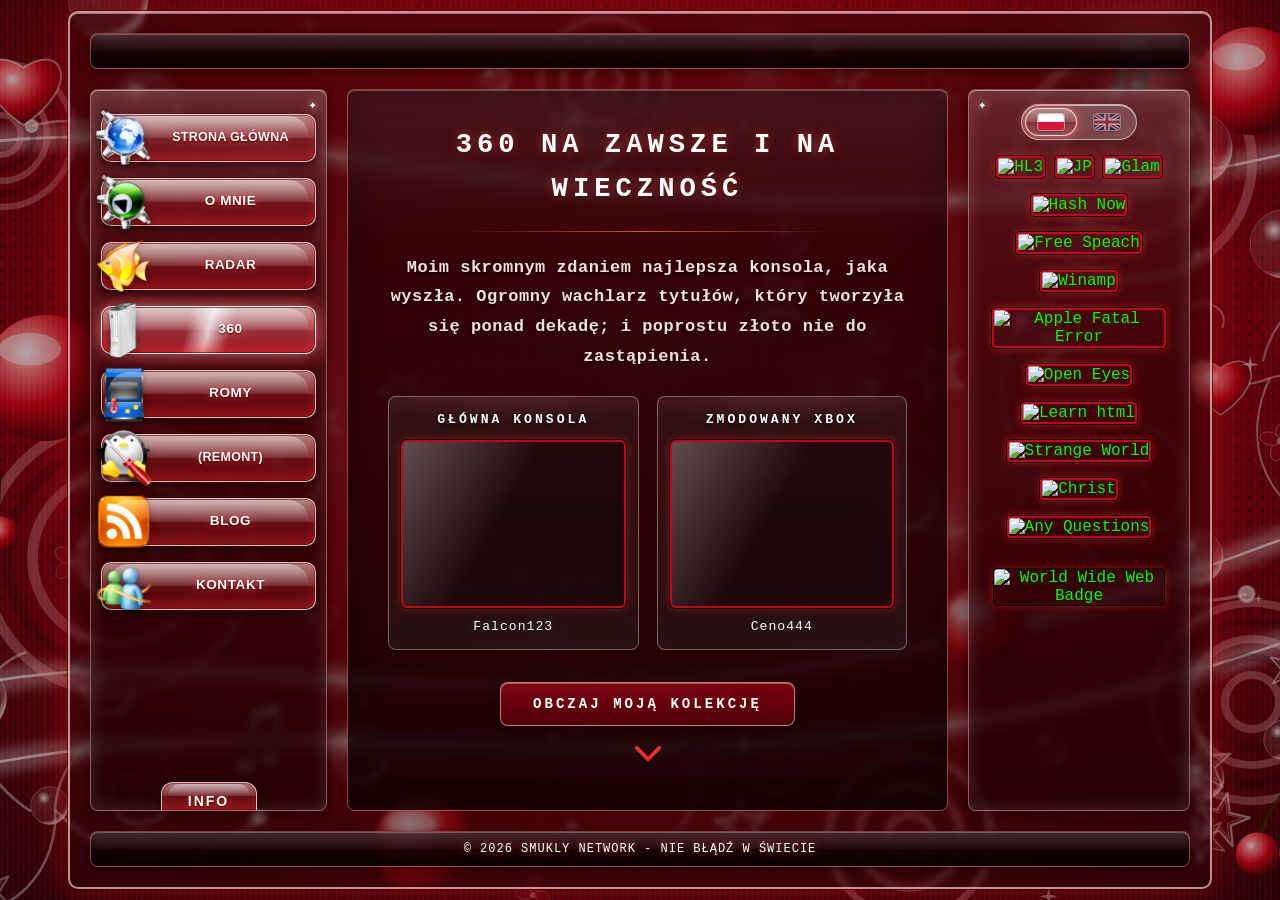
==== commit 34ea8102: "Update 360.html" ====
--- a/360.html
+++ b/360.html
@@ -13,7 +13,7 @@
     <div class="bg-fx" aria-hidden="true"><span></span><span></span><span></span><span></span><span></span><span></span><span></span><span></span><span></span><span></span><span></span><span></span></div>
     <div class="container">
         <div class="ticker-wrapper">
-            <div class="ticker" data-i18n="ticker">wkrótce nowe wpisy na stronie: smukly network</div>
+            <div class="ticker" data-i18n="ticker">nowa edycja - smukly network</div>
         </div>
         <div class="main">
             <div class="menu">
@@ -29,7 +29,7 @@
             </div>
             <div class="content">
                 <div class="x360">
-                    <h1 class="x360-title">360 NA ZAWSZE I NA WIECZNOŚĆ</h1>
+                    <h1 class="x360-title" data-i18n="x360_title">360 NA ZAWSZE I NA WIECZNOŚĆ</h1>
 
                     <hr class="x360-sep">
 
@@ -156,7 +156,7 @@
     <script>
         const i18n = {
             pl: {
-                ticker: "wkrótce nowe wpisy na stronie: smukly network",
+                ticker: "nowa edycja - smukly network",
                 nav_home: "STRONA GŁÓWNA",
                 nav_about: "O MNIE",
                 nav_gear: "RADAR",
@@ -166,25 +166,21 @@
                 nav_blog: "BLOG",
                 nav_contact: "KONTAKT",
                 nav_info: "INFO",
-                top_line: "smukly network",
-                bottom_line: "sieć bez granic",
-                p1: "yooo tu smukly",
-                p2: "Witaj na mojej stronie, a w sumie bardziej na portalu ( ͡~ ͜ʖ ͡°)",
-                p3: "Jest to jej nowe wydanie, gdzie będzie aktualizowana co tydzień (w niedzielę zazwyczaj), a nie jak poprzednia.",
-                p4: "Co tu znajdziecie?<br>- kontakt i informacje<br>- zajawki oraz kolekcje (jestem chyba jakimś przydasiem)<br>- i również projekty czy artystyczne kreacje",
-                p5: "Pozdro i dziena za odwiedziny!",
-                x360_lead: "Moim skromnym zdaniem najlepsza konsola, jaka wyszła. Ogromna wartość tytułów, która tworzyła się dekadę, a nawet i dwie, a co najlepsze - konsola działa, od kiedy ją dostałem.",
+                x360_title: "360 NA ZAWSZE I NA WIECZNOŚĆ",
+                x360_lead: "Moim skromnym zdaniem najlepsza konsola, jaka wyszła. Ogromny wachlarz tytułów, który tworzyła się ponad dekadę; i poprostu złoto nie do zastąpienia.",
                 x360_main_name: "GŁÓWNA KONSOLA",
                 x360_main_caption: "Falcon123",
                 x360_mod_name: "ZMODOWANY XBOX",
                 x360_mod_caption: "Ceno444",
+                x360_open: "OBCZAJ MOJĄ KOLEKCJĘ",
                 x360_list_title: "KOLEKCJA - PEŁNA LISTA TYTUŁÓW",
+                x360_count: "aktualny stan: 87",
+                x360_btn_less: "ZWIŃ LISTĘ",
                 x360_btn_more: "ROZWIŃ PEŁNĄ LISTĘ",
-                x360_btn_less: "ZWIŃ LISTĘ",
                 footer: "© 2026 SMUKLY NETWORK - NIE BŁĄDŹ W ŚWIECIE"
             },
             en: {
-                ticker: "new posts coming soon on: smukly network",
+                ticker: "new edition of - smukly network",
                 nav_home: "HOME",
                 nav_about: "ABOUT ME",
                 nav_gear: "RADAR",
@@ -194,19 +190,17 @@
                 nav_blog: "BLOG",
                 nav_contact: "CONTACT",
                 nav_info: "INFO",
-                top_line: "smukly network",
-                bottom_line: "network without limits",
-                p1: "yooo it's smukly",
-                p2: "Welcome to my site, or rather to my portal ( ͡~ ͜ʖ ͡°)",
-                p3: "This is its new edition, where it will be updated every week (usually on Sunday), unlike the previous one.",
-                p4: "What will you find here?<br>- contact and information<br>- sneak peeks and collections (I'm probably some kind of hoarder)<br>- and also projects and artistic creations",
-                p5: "Peace and thanks for stopping by!",
-                x360_lead: "In my humble opinion the best console ever released. A huge library built over a decade or two, and best of all - it still works, ever since I got it.",
+                x360_title: "360 FOREVER AND EVER",
+                x360_lead: "In my humble opinion, the best console ever released. A huge library of titles built over a decade, maybe even two; simply irreplaceable gold.",
                 x360_main_name: "MAIN CONSOLE",
+                x360_main_caption: "Falcon123",
                 x360_mod_name: "MODDED XBOX",
-                x360_list_title: "COLLECTION - FULL TITLE LIST",
+                x360_mod_caption: "Ceno444",
+                x360_open: "CHECK OUT MY COLLECTION",
+                x360_list_title: "COLLECTION - FULL LIST OF TITLES",
+                x360_count: "current count: 87",
+                x360_btn_less: "COLLAPSE LIST",
                 x360_btn_more: "EXPAND FULL LIST",
-                x360_btn_less: "COLLAPSE LIST",
                 footer: "© 2026 SMUKLY NETWORK - DON'T LOSE YOUR WAY"
             }
         };
--- a/style.css
+++ b/style.css
@@ -1522,3 +1522,186 @@
     .rg-item, .rg-item:nth-child(even) { flex-direction: column; }
     .rg-thumb { width: 100%; flex: none; aspect-ratio: 16 / 9; }
 }
+
+
+/* ============================================================
+   SRODEK STRONY - mniej bialo, cieplejszy czerwony odcien
+   ============================================================ */
+/* naglowek na stronie glownej */
+body .main-header .top-line,
+body .main-header .bottom-line {
+    color: #ffd9d9;
+    text-shadow: 0 0 12px rgba(255, 60, 60, 0.85), 0 2px 6px rgba(60, 0, 0, 0.95);
+}
+body .main-header .dash { color: #ff6b6b; }
+
+/* akapity na stronie glownej */
+body .content p {
+    color: #ffe8e8;
+    opacity: 0.96;
+    line-height: 1.75;
+}
+body .content p[data-i18n="p1"] { color: #ffffff; font-weight: bold; }
+
+/* tabelka na o-mnie - mniej bieli */
+body .profile-table td { color: #ffe4e4; }
+body .profile-table td:first-child {
+    color: #ffb3b3;
+    letter-spacing: 0.5px;
+}
+
+/* szklo w srodku - ciemniejsze, mniej biale tlo */
+body .profile-card,
+.more-media,
+.rg-box,
+.zkt-card {
+    background: rgba(40, 0, 6, 0.42);
+    border-color: rgba(255, 160, 160, 0.4);
+    box-shadow: inset 0 1px 0 rgba(255, 200, 200, 0.14), 0 4px 14px rgba(0, 0, 0, 0.35);
+}
+
+/* przyciski INFO i inne jasne elementy */
+.more-media h2 { color: #ffd9d9; }
+.zkt-count, .rg-date { color: #ffcccc; }
+
+/* linki w tresci */
+body .content a { color: #ffd0d0; }
+body .content a:hover { color: #ffffff; }
+
+
+/* ============================================================
+   MAGIC TOUCH - subtelne efekty na podstronach (dodane na koncu)
+   ============================================================ */
+/* delikatne przesuwajace sie tlo wewnatrz kart */
+.profile-card::before,
+.more-media::before,
+.rg-box::before,
+.zkt-card::before,
+.x360-console::before {
+    content: "";
+    position: absolute;
+    left: 0; right: 0; top: 0;
+    height: 90px;
+    background: radial-gradient(120% 90% at 50% -30%, rgba(255, 120, 120, 0.22), transparent 70%);
+    pointer-events: none;
+    z-index: 0;
+}
+.profile-card, .more-media, .rg-box, .zkt-card, .x360-console { position: relative; overflow: hidden; }
+.profile-card > *, .more-media > *, .rg-box > *, .zkt-card > *, .x360-console > * { position: relative; z-index: 1; }
+
+/* delikatny odblask na ramkach ze zdjeciami */
+.zkt-image::after,
+.x360-image::after,
+.rg-thumb::after {
+    content: "";
+    position: absolute;
+    inset: 0;
+    background: linear-gradient(120deg, rgba(255,255,255,0.28) 0%, rgba(255,255,255,0) 45%);
+    pointer-events: none;
+}
+.zkt-image, .x360-image, .rg-thumb { position: relative; }
+
+/* wpisy gier - delikatny czerwony akcent po lewej */
+.rg-item { position: relative; }
+.rg-item::before {
+    content: "";
+    position: absolute;
+    left: 0; top: 10px; bottom: 10px;
+    width: 2px;
+    background: linear-gradient(180deg, transparent, rgba(255, 70, 70, 0.75), transparent);
+    opacity: 0;
+    transition: opacity 0.25s ease;
+}
+.rg-item:hover::before { opacity: 1; }
+
+/* tabela na 360 - delikatne podswietlenie rzedu */
+.x360-grid tr { transition: background 0.2s ease; }
+
+/* tytuly z lekkim oddechem swiatla */
+.zkt-title, .romy-title, .x360-title, .rg-title, .more-media h2 {
+    animation: soft-glow 5s ease-in-out infinite;
+}
+@keyframes soft-glow {
+    0%, 100% { text-shadow: 0 0 8px rgba(255, 70, 70, 0.55), 0 2px 5px rgba(0, 0, 0, 0.9); }
+    50% { text-shadow: 0 0 16px rgba(255, 110, 110, 0.8), 0 2px 5px rgba(0, 0, 0, 0.9); }
+}
+
+@media (prefers-reduced-motion: reduce) {
+    .zkt-title, .romy-title, .x360-title, .rg-title, .more-media h2 { animation: none; }
+}
+
+
+/* ============================================================
+   ROMY - jeden rzad na grupe gier, mniej ramek (dodane na koncu)
+   ============================================================ */
+/* wewnatrz okna nie ma juz osobnych ramek na kazda gre */
+.rg-box .rg-item {
+    border: 0;
+    border-radius: 0;
+    background: transparent;
+    padding: 12px 0;
+    border-bottom: 1px solid rgba(255, 255, 255, 0.14);
+}
+.rg-box .rg-item:last-child { border-bottom: 0; padding-bottom: 0; }
+.rg-box .rg-item:first-child { padding-top: 0; }
+.rg-box .rg-item:hover { background: transparent; }
+.rg-box .rg-item::before { display: none; }
+
+/* lista w srodku okna - rowna linia jak tabela */
+.rg-list { gap: 0; }
+
+/* mniejszy naglowek "MOJE GRY" */
+.rg-box-sm .rg-title { font-size: 0.95rem; letter-spacing: 2px; opacity: 0.92; }
+
+
+/* ============================================================
+   ROMY - poprawiony uklad wpisow gier (dodane na koncu)
+   ============================================================ */
+/* wpis: zdjecie po lewej na stale, tekst obok - bez naprzemiennosci */
+.rg-box .rg-item,
+.rg-box .rg-item:nth-child(even) {
+    flex-direction: row;
+    align-items: center;
+    gap: 18px;
+    padding: 16px 0;
+}
+/* zdjecie mniejsze i kwadratowe, nie rozciaga wiersza */
+.rg-box .rg-thumb {
+    flex: 0 0 92px;
+    width: 92px;
+    height: 92px;
+    aspect-ratio: auto;
+    border-radius: 6px;
+}
+.rg-box .rg-thumb img { object-fit: cover; }
+
+/* tekst po prawej, ulozony rowno */
+.rg-box .rg-body { flex: 1 1 auto; }
+.rg-box .rg-name { font-size: 1rem; margin-bottom: 2px; }
+.rg-box .rg-date {
+    margin: 0 0 8px;
+    font-size: 0.72rem;
+    opacity: 0.65;
+    letter-spacing: 0.5px;
+}
+.rg-box .rg-desc {
+    margin: 0;
+    font-size: 0.82rem;
+    line-height: 1.55;
+    opacity: 0.92;
+}
+/* link mniejszy, nie rozciaga wiersza */
+.rg-box .rg-link {
+    margin-top: 10px;
+    padding: 6px 12px;
+    font-size: 0.68rem;
+    letter-spacing: 1.5px;
+}
+.rg-box .rg-link::before { width: 18px; height: 18px; }
+
+/* na waskim ekranie zdjecie nad tekstem */
+@media (max-width: 768px) {
+    .rg-box .rg-item,
+    .rg-box .rg-item:nth-child(even) { flex-direction: column; align-items: flex-start; }
+    .rg-box .rg-thumb { flex: none; width: 100%; height: 150px; }
+}
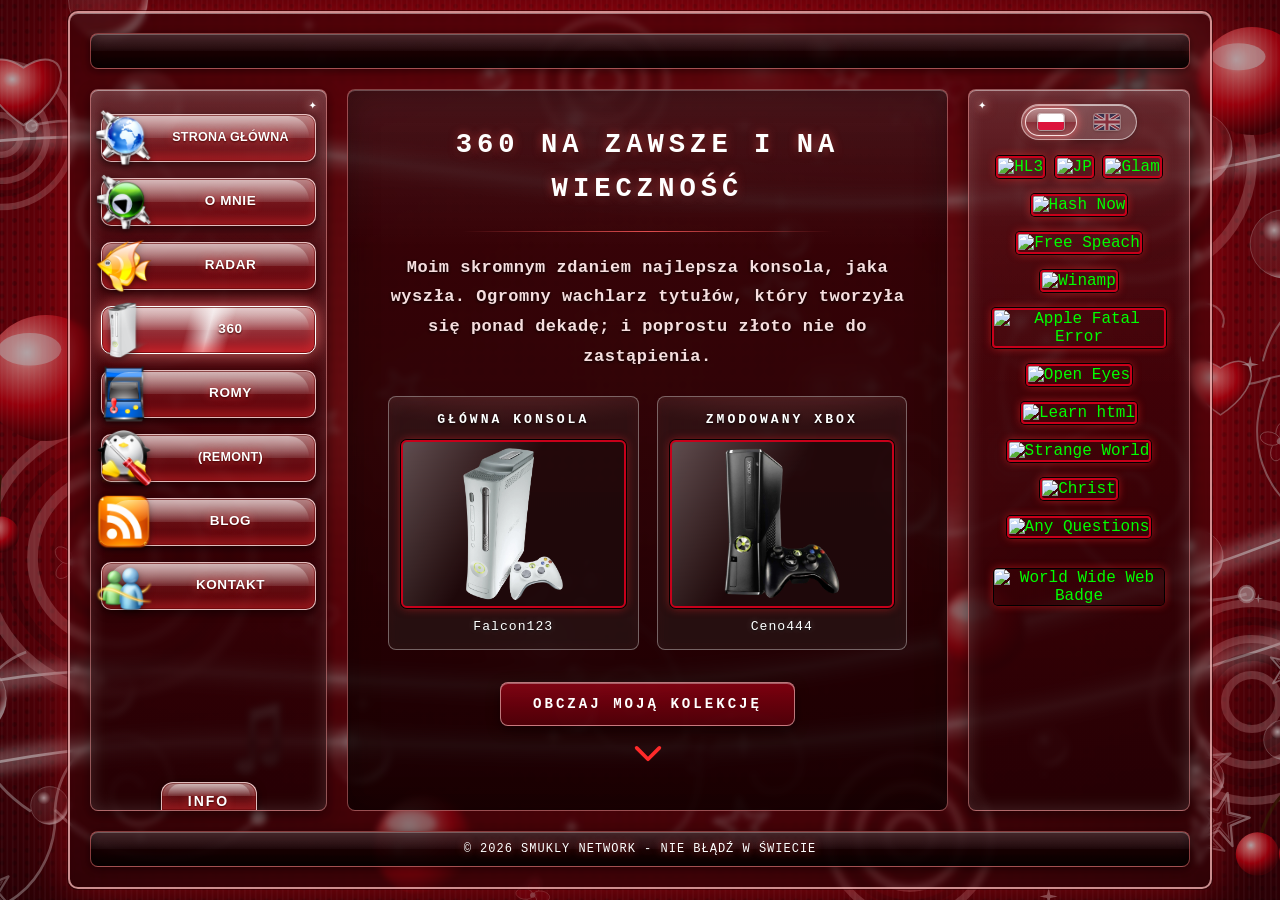
==== commit b58e8558: "Update 360.html" ====
--- a/360.html
+++ b/360.html
@@ -41,14 +41,14 @@
                             <div class="x360-image">
                                 <img src="main360icon.png" alt="Główna konsola">
                             </div>
-                            <div class="x360-caption" data-i18n="x360_main_caption">Falcon123</div>
+                            <div class="x360-caption" data-i18n="x360_main_caption">Falcon</div>
                         </div>
                         <div class="x360-console">
                             <h3 class="x360-console-name" data-i18n="x360_mod_name">ZMODOWANY XBOX</h3>
                             <div class="x360-image">
                                 <img src="mod360icon.png" alt="Zmodowany Xbox">
                             </div>
-                            <div class="x360-caption" data-i18n="x360_mod_caption">Ceno444</div>
+                            <div class="x360-caption" data-i18n="x360_mod_caption">Trinity</div>
                         </div>
                     </div>
 
--- a/style.css
+++ b/style.css
@@ -1224,8 +1224,9 @@
 .x360-image img {
     width: 100%;
     height: 100%;
-    object-fit: cover;
+    object-fit: contain;
     display: block;
+    padding: 6px;
 }
 .x360-caption {
     margin: 8px 0 0;
@@ -1236,8 +1237,7 @@
     text-shadow: 0 1px 3px rgba(0, 0, 0, 0.95), 0 0 6px rgba(255, 255, 255, 0.3);
 }
 /* gdy brak pliku - pokazuje samą ramkę bez ikonki "zepsutego obrazka" */
-.x360-image img[src="main360icon.png"]:not([data-ok]),
-.x360-image img[src="mod360icon.png"]:not([data-ok]) { opacity: 0; }
+
 
 /* PRZYCISK + STRZAŁKA */
 .x360-open {
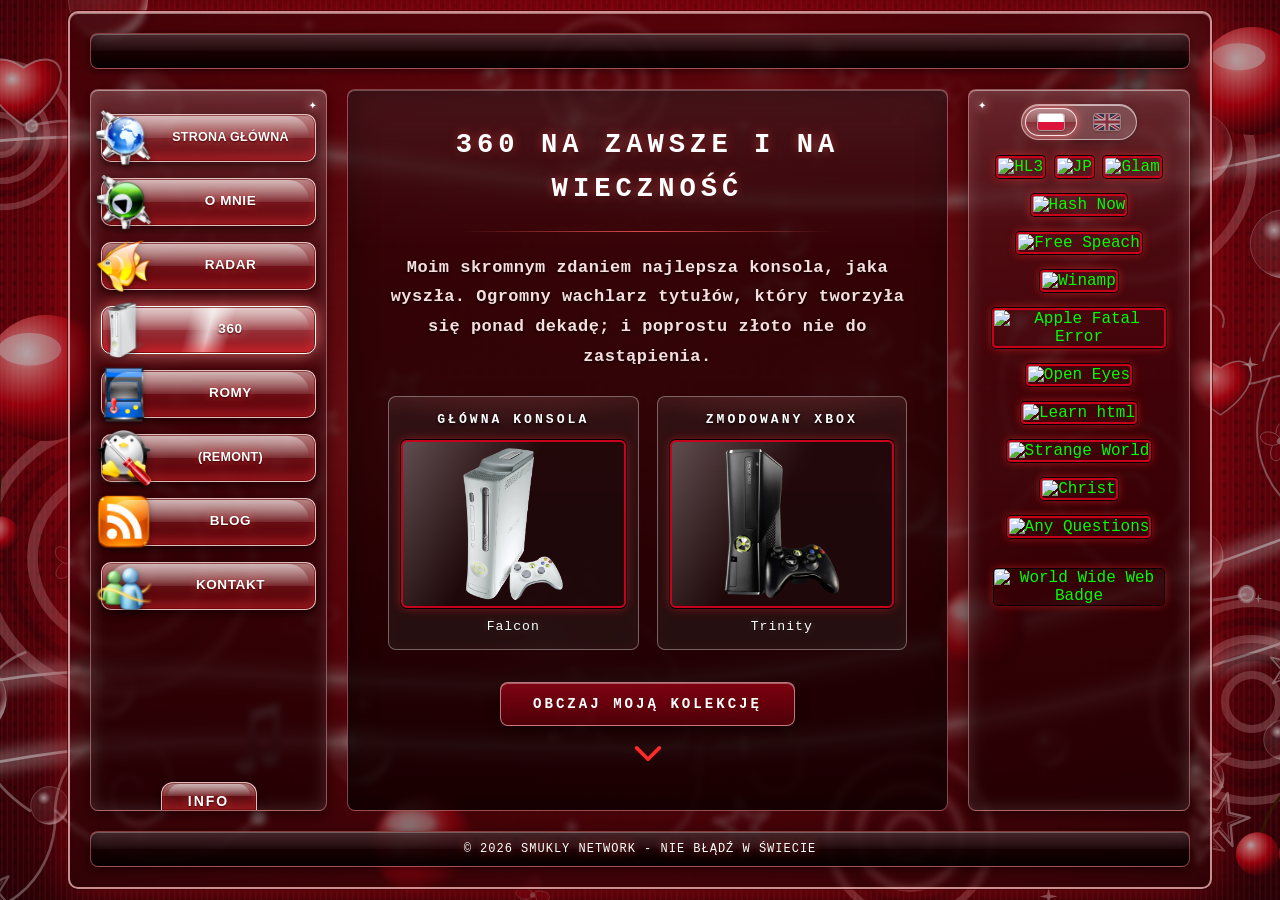
==== commit 7d38947b: "Update 360.html" ====
--- a/360.html
+++ b/360.html
@@ -169,9 +169,9 @@
                 x360_title: "360 NA ZAWSZE I NA WIECZNOŚĆ",
                 x360_lead: "Moim skromnym zdaniem najlepsza konsola, jaka wyszła. Ogromny wachlarz tytułów, który tworzyła się ponad dekadę; i poprostu złoto nie do zastąpienia.",
                 x360_main_name: "GŁÓWNA KONSOLA",
-                x360_main_caption: "Falcon123",
+                x360_main_caption: "Falcon",
                 x360_mod_name: "ZMODOWANY XBOX",
-                x360_mod_caption: "Ceno444",
+                x360_mod_caption: "Trinity",
                 x360_open: "OBCZAJ MOJĄ KOLEKCJĘ",
                 x360_list_title: "KOLEKCJA - PEŁNA LISTA TYTUŁÓW",
                 x360_count: "aktualny stan: 87",
@@ -193,9 +193,9 @@
                 x360_title: "360 FOREVER AND EVER",
                 x360_lead: "In my humble opinion, the best console ever released. A huge library of titles built over a decade, maybe even two; simply irreplaceable gold.",
                 x360_main_name: "MAIN CONSOLE",
-                x360_main_caption: "Falcon123",
+                x360_main_caption: "Falcon",
                 x360_mod_name: "MODDED XBOX",
-                x360_mod_caption: "Ceno444",
+                x360_mod_caption: "Trinity",
                 x360_open: "CHECK OUT MY COLLECTION",
                 x360_list_title: "COLLECTION - FULL LIST OF TITLES",
                 x360_count: "current count: 87",
